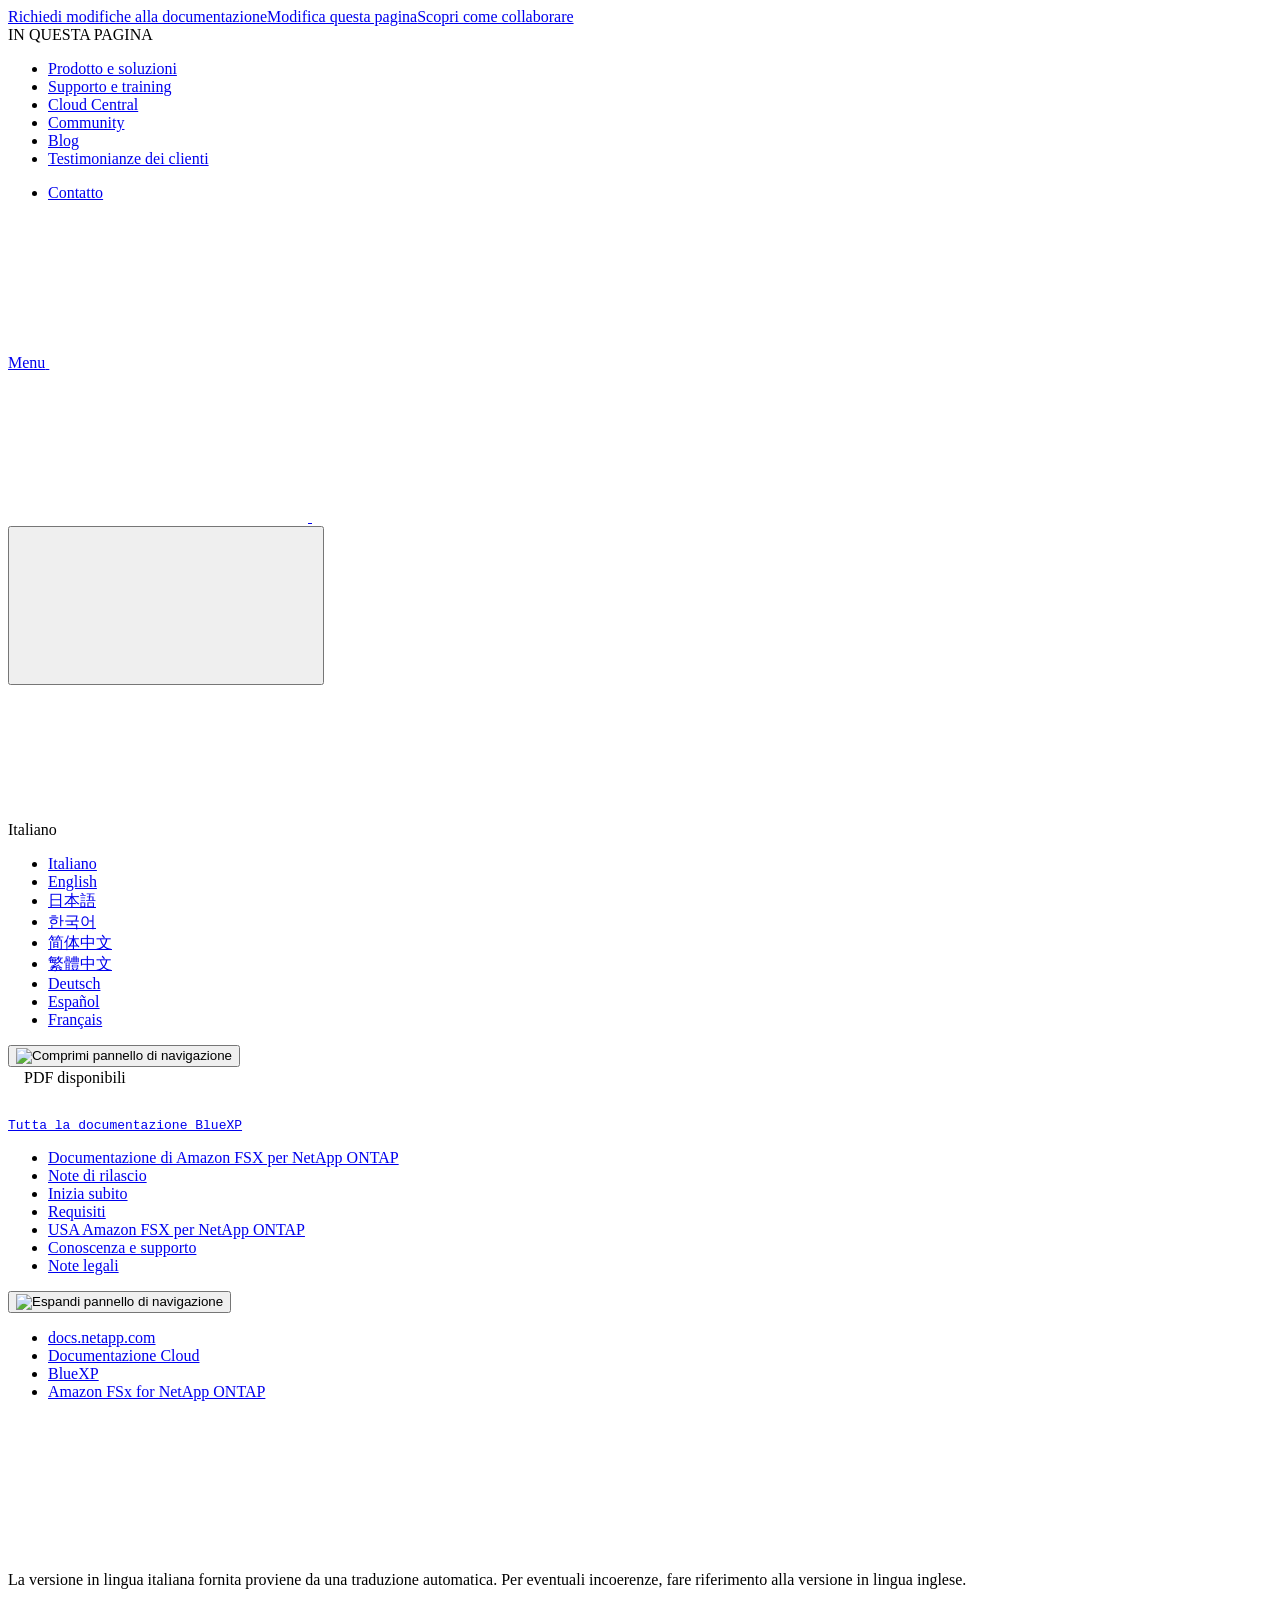
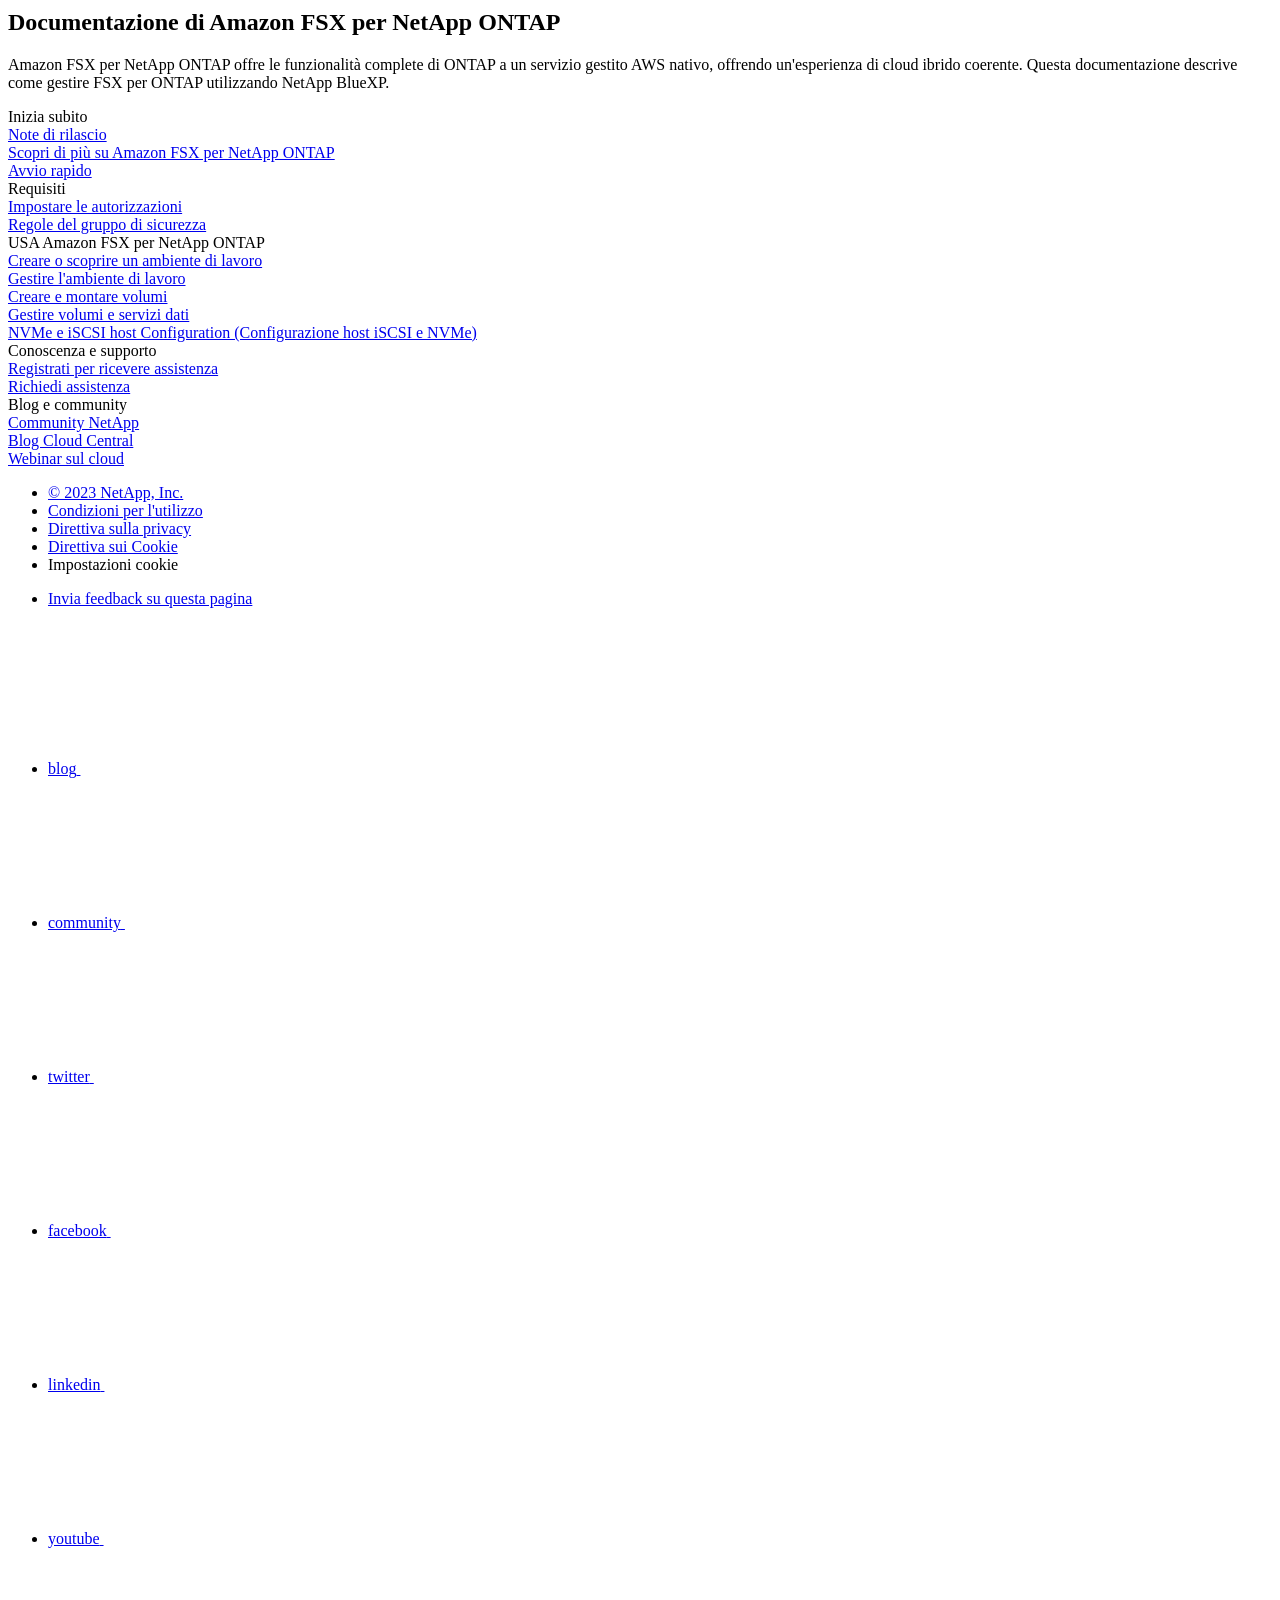
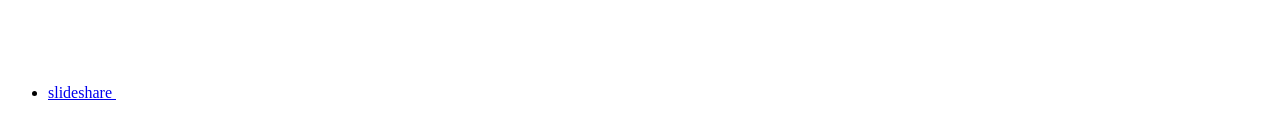
==== index.html @ 96c1574b "Deploying to gh-pages from  @ e7354d35fa0936502162befeb713cb9def56c2e9 🚀" ====
<!DOCTYPE html>
<html lang="it">
  <head class="at-element-marker">
  <title>Documentazione di Amazon FSX per NetApp ONTAP | NetApp Documentation</title>
  <meta charset="utf-8">
  <meta http-equiv="x-ua-compatible" content="ie=edge,chrome=1">
  <meta http-equiv="language" content="en">
  <meta name="viewport" content="width=device-width, initial-scale=1">
  <meta property="og:title" content="Documentazione di Amazon FSX per NetApp ONTAP | NetApp Documentation" />
	<meta property="og:type" content="website" />
	<meta property="og:url" content="https://docs.netapp.com/it-it/cloud-manager-fsx-ontap/index.html" />
	<meta property="og:description" content="Amazon FSX per NetApp ONTAP offre le funzionalità complete di ONTAP a un servizio gestito AWS nativo, offrendo un"esperienza di cloud ibrido coerente. Questa..." />
  <meta property="og:image" content="https://docs.netapp.com/it-it/cloud-manager-fsx-ontap/images/logo-tophat-social.png" />
  <meta property="og:image:alt" content="NetApp Logo" />
  <meta name="format-detection" content="telephone=no">
  <meta http-equiv="Content-Type" content="text/html; charset=utf-8">
  <meta http-equiv="encoding" content="utf-8">
  <meta http-equiv="nss-type" content="Product Documentation"/>
  <meta http-equiv="nss-subtype" content="User Guide"/><meta name="description" content="Amazon FSX per NetApp ONTAP offre le funzionalità complete di ONTAP a un servizio gestito AWS nativo, offrendo un"esperienza di cloud ibrido coerente. Questa...">
  <meta name="keywords" content=" "><!-- Icons -->
  <link rel="icon" href="/it-it/cloud-manager-fsx-ontap/images/favicon.ico" type="image/x-icon">

  <!-- RSS Feed --><link rel="alternate" type="application/rss+xml" title="NetApp Documentation" href="/it-it/cloud-manager-fsx-ontap/feed.xml"><!-- CSS Definitions: NetApp CSS should be defined after generic css -->

  <!-- Elastic Search -->
  <link rel="stylesheet" href="//cdn.jsdelivr.net/searchkit/0.10.0/theme.css">

  <!-- Combined CSS -->
  <link rel="stylesheet" type="text/css" href="/it-it/cloud-manager-fsx-ontap/css/netappdocs.css">

  
  <link rel="stylesheet" href="/it-it/cloud-manager-fsx-ontap/css/landing-page.css" type="text/css">
  <link rel="stylesheet" href="/it-it/cloud-manager-fsx-ontap/css/tabbed-blocks.css" type="text/css">
  <!-- Canonical url -->
  <link rel="canonical" href="https://docs.netapp.com/it-it/cloud-manager-fsx-ontap/" />
  <link rel="alternate" hreflang="x-default" href="https://docs.netapp.com/us-en/cloud-manager-fsx-ontap/" />
  <link rel="alternate" hreflang="it" href="https://docs.netapp.com/it-it/cloud-manager-fsx-ontap/" />
  <link rel="alternate" hreflang="en" href="https://docs.netapp.com/us-en/cloud-manager-fsx-ontap/" />
  <link rel="alternate" hreflang="ja" href="https://docs.netapp.com/ja-jp/cloud-manager-fsx-ontap/" />
  <link rel="alternate" hreflang="ko" href="https://docs.netapp.com/ko-kr/cloud-manager-fsx-ontap/" />
  <link rel="alternate" hreflang="zh-Hans" href="https://docs.netapp.com/zh-cn/cloud-manager-fsx-ontap/" />
  <link rel="alternate" hreflang="zh-Hant" href="https://docs.netapp.com/zh-tw/cloud-manager-fsx-ontap/" />
  <link rel="alternate" hreflang="de" href="https://docs.netapp.com/de-de/cloud-manager-fsx-ontap/" />
  <link rel="alternate" hreflang="es" href="https://docs.netapp.com/es-es/cloud-manager-fsx-ontap/" />
  <link rel="alternate" hreflang="fr" href="https://docs.netapp.com/fr-fr/cloud-manager-fsx-ontap/" />
  <link rel='stylesheet' href='/it-it/cloud-manager-fsx-ontap/css/na-feature.css' type='text/css'><!-- Top level site integrations --><script>
    function addAdobeLaunch(adobeId) {
      var head = document.getElementsByTagName('head')[0];
      var adobe = document.createElement("script");
      adobe.type = "text/plain";
      adobe.className = "optanon-category-C0002";
      adobe.src = "//assets.adobedtm.com/60287eadf1ee/c284da483c83/"+adobeId+".min.js";
      head.appendChild(adobe);
    }

    function addGoogleAnalytics(gtagId) {
      var google = document.createElement("script");
      google.type = "text/plain";
      google.className = "optanon-category-C0002";
      google.src = "https://www.googletagmanager.com/gtag/js?id="+gtagId;
      var head = document.getElementsByTagName('head')[0];
      head.appendChild(google);

      window.dataLayer = window.dataLayer || [];
      function gtag(){dataLayer.push(arguments);}
      gtag('js', new Date());
      gtag('config', gtagId);
    }

    function addConsent(consentId) {
      var head = document.getElementsByTagName('head')[0];
      var onetrustConsent = document.createElement("script");
      onetrustConsent.type = "text/javascript";
      onetrustConsent.src = "https://cdn.cookielaw.org/consent/"+consentId+"/OtAutoBlock.js";
      head.appendChild(onetrustConsent);

      var onetrustScript = document.createElement("script");
      onetrustScript.type = "text/javascript";
      onetrustScript.src = "https://cdn.cookielaw.org/scripttemplates/otSDKStub.js";
      onetrustScript.charset = "UTF-8";
      onetrustScript.dataset.documentLanguage = "true";
      onetrustScript.dataset.domainScript = consentId;
      head.appendChild(onetrustScript);
    }addConsent("72570c5c-fe30-465f-b0e0-b77f7fb4ae34");
    addAdobeLaunch("launch-e9ff3acac59f");
    addGoogleAnalytics("UA-81697994-3");function OptanonWrapper() { }
  </script>
  <script src="https://cdnjs.cloudflare.com/ajax/libs/jquery/2.1.4/jquery.min.js"></script>
  <script src="https://cdnjs.cloudflare.com/ajax/libs/jquery-cookie/1.4.1/jquery.cookie.min.js"></script>

  <!-- Used for Product Family Page Sidebar Visibility --><!-- Used to import Promise for IE. Required for SearchKit -->
  <script src="https://cdnjs.cloudflare.com/ajax/libs/bluebird/3.3.5/bluebird.min.js"></script><script src='/it-it/cloud-manager-fsx-ontap/js/na-search.js'></script><script src='/it-it/cloud-manager-fsx-ontap/js/na-pagenav.js'></script><script src='/it-it/cloud-manager-fsx-ontap/js/na-utility.js'></script>
 <!--  
  <link rel='stylesheet' href='/it-it/cloud-manager-fsx-ontap/css/prism.css' type='text/css'>
  <link rel='stylesheet' href='/it-it/cloud-manager-fsx-ontap/css/prism-netapp.css' type='text/css'>
 -->

  <!-- <script src='/it-it/cloud-manager-fsx-ontap/js/na-utility.js'></script> -->
  <script src='/it-it/cloud-manager-fsx-ontap/js/clouddocs.js'></script>
  <script src='/it-it/cloud-manager-fsx-ontap/js/jquery.navgoco.min.js'></script>
  <script src="https://maxcdn.bootstrapcdn.com/bootstrap/3.3.7/js/bootstrap.min.js" integrity="sha384-Tc5IQib027qvyjSMfHjOMaLkfuWVxZxUPnCJA7l2mCWNIpG9mGCD8wGNIcPD7Txa" crossorigin="anonymous"></script>
  <!-- <script src='/it-it/cloud-manager-fsx-ontap/js/toc.js'></script> -->
  <!-- <script src='/it-it/cloud-manager-fsx-ontap/js/customscripts.js'></script> --><script>
      $(document).ready(function() {
          
          var collapseOnInit = true;
          

          var navSettings = {
              "caretHtml": '',
              "accordion": collapseOnInit,
              "openClass": 'active', // open
              "save": false, // leave false or nav highlighting doesn't work right
              "cookie": {
                  "name": 'navgoco',
                  "expires": false,
                  "path": '/'
              },
              "slide": {
                  "duration": 400,
                  "easing": 'swing'
              }
          };

          // Initialize navgoco with default options
          $("#mysidebar").navgoco(navSettings);
          

          $("#collapseAll").click(function(e) {
              e.preventDefault();
              $("#mysidebar").navgoco('toggle', false);
          });

          $("#expandAll").click(function(e) {
              e.preventDefault();
              $("#mysidebar").navgoco('toggle', true);
          });

          $(".sidebar-nav-container").on("scroll", function() {
            $.cookie("sidebarScroll", $(".sidebar-nav-container").scrollTop(), {
              path    : "/it-it/cloud-manager-fsx-ontap"  
            });
          });
          $(function() {
            if ($.cookie("sidebarScroll")) {
              $(".sidebar-nav-container").scrollTop($.cookie("sidebarScroll"));
            }
          });

      });

  </script>
  <script>
      $(document).ready(function() {
          $("#tg-sb-link").click(function() {
              $("#tg-sb-sidebar").toggle();
              $("#tg-sb-content").toggleClass('col-md-9');
              $("#tg-sb-content").toggleClass('col-md-12');
              $("#tg-sb-icon").toggleClass('fa-toggle-on');
              $("#tg-sb-icon").toggleClass('fa-toggle-off');
          });
      });
  </script>
  <script src='/it-it/cloud-manager-fsx-ontap/js/custom-dropdown.js'></script>
  <script src='/it-it/cloud-manager-fsx-ontap/js/FileSaver.min.js'></script>
  <script src='/it-it/cloud-manager-fsx-ontap/js/jszip-utils.min.js'></script>
  <script src='/it-it/cloud-manager-fsx-ontap/js/jszip.min.js'></script>
  <!-- <script src='/it-it/cloud-manager-fsx-ontap/js/pdf-ux.js'></script> -->
</head>


  <body class role="document" data-flavor="">
    <div id="page" class="n-off-canvas-menu">
      <div class="n-off-canvas-menu__menu"><!--TODO: Add offcanvas code --></div>
      <div class="n-off-canvas-menu__content-wrap">
        <header class="site-header" id="banner">
  
  <!-- Start Page Toolbar -->
  
  <div class="page-nav-toolbar"><div class="page-nav-contribute"><a target="_blank" href="https://github.com/NetAppDocs/cloud-manager-fsx-ontap.it-it/issues/new?template=new-from-page.yml&page-url=https://docs.netapp.com/it-it/cloud-manager-fsx-ontap/index.html&page-title=Documentazione di Amazon FSX per NetApp ONTAP" class="page-nav-contribute-link" role="button"><img src="/it-it/cloud-manager-fsx-ontap/images/discuss-sm.svg" alt="" class="github-icon" />Richiedi modifiche alla documentazione</a><a target="_blank" href="https://github.com/NetAppDocs/cloud-manager-fsx-ontap/blob/main/index.adoc" class="page-nav-contribute-link" role="button"><img src="/it-it/cloud-manager-fsx-ontap/images/edit-sm.svg" alt="" class="github-icon" />Modifica questa pagina</a><a target="_blank" href="https://docs.netapp.com/us-en/contribute/" class="page-nav-contribute-link"  ><img src="/it-it/cloud-manager-fsx-ontap/images/article-sm.svg" alt="" class="github-icon" />Scopri come collaborare</a></div>
    <div class="page-nav-container">
      <nav class="page-nav-fixed">
        <div class="page-nav-title">IN QUESTA PAGINA</div>
        <div class="page-nav-links">
          <ul class="page-nav-inner" id="page-menu"></ul>
        </div>
      </nav>
    </div>
  </div>
  
  
  <!-- Start top_hat -->
  <div class="n-top-hat">
    <div class="n-container">
      <div class="n-top-hat__cross-property-nav">
        <ul class="n-top-hat__list">
          <li class="n-top-hat__list-item">
            <a href="https://www.netapp.com/products-a-z/" class="n-top-hat__link">Prodotto e soluzioni</a>
          </li>
          <li class="n-top-hat__list-item">
            <a href="https://www.netapp.com/support-and-training/netapp-university/" class="n-top-hat__link">Supporto e training</a>
          </li>
          <li class="n-top-hat__list-item">
            <a href="https://cloud.netapp.com" class="n-top-hat__link">Cloud Central</a>
          </li>
          <li class="n-top-hat__list-item">
            <a href="https://community.netapp.com/" class="n-top-hat__link">Community</a>
          </li>
          <li class="n-top-hat__list-item">
            <a href="https://blog.netapp.com/" class="n-top-hat__link">Blog</a>
          </li>
          <li class="n-top-hat__list-item">
            <a href="https://customers.netapp.com/en/" class="n-top-hat__link">Testimonianze dei clienti</a>
          </li>
        </ul>
      </div>
      <div class="n-top-hat__utils">
        <ul class="n-top-hat__list">
          <li class="n-top-hat__list-item">
            <a href="https://www.netapp.com/company/contact-us/" target="_self" class="n-top-hat__link" data-ntap-ui="contact-us">Contatto</a>
          </li>
        </ul>
      </div>
    </div>
  </div>
  <!-- End top_hat -->

  <!-- Start property bar -->
  <style>
    .n-property-navigation-bar__menus--desktop-experience .n-menu--mega__default-content__heading span {
    color: #34B0FF;
    }
  </style>
  <div class="n-property-bar " data-ntap-ui="sticky-nav">
    <div class="n-property-bar__inner-wrap">
      <div class="n-property-bar__menu-toggle">
        <a href="#" class="n-property-bar__menu-toggle-link">
          <span class="n-property-bar__menu-toggle-text">Menu</span>
          <svg class="n-icon-bars n-property-bar__menu-toggle-icon" aria-labelledby="title">
            <title>bars</title>
            <use xlink:href="/it-it/cloud-manager-fsx-ontap/images/sprite.svg#bars"></use>
          </svg>
        </a>
      </div>
      <div class="n-property-bar__property-mark ">
        <a href="https://www.netapp.com" class="n-property-bar__property-link">
          <div class="n-property-bar__logo">
            <svg class="n-icon-netapp-mark n-icon-netapp-mark n-property-bar__netapp-mark-icon" aria-labelledby="title">
              <title>netapp-mark</title>
              <use xlink:href="/it-it/cloud-manager-fsx-ontap/images/sprite.svg#netapp-mark"></use>
            </svg>
            <svg class="n-icon-netapp-logo n-property-bar__logo-svg" aria-labelledby="title">
              <title>netapp-logo</title>
              <use xlink:href="/it-it/cloud-manager-fsx-ontap/images/sprite.svg#netapp-logo"></use>
            </svg>
          </div>
        </a>
      </div>

      
      
      
      <div class="search-property-bar">
        <div id="search-demo-container" class="searchbox n-property-bar__search">
          <div id="react-search" 
          data-search-html="/it-it/cloud-manager-fsx-ontap/search.html"
          data-type="widget" 
          data-placeholder="Esplora la documentazione"
          data-no-results-found="Nessun risultato per {query}"
          data-did-you-mean="Cerca {suggestion}."
          data-no-results-found-did-you-mean="Nessun risultato per {query}. Intendi {suggestion}?"
          data-results-found="{hitCount} risultati trovati"
          data-error-message="Si è verificato un problema durante il recupero dei risultati. Riprova."
          data-error-reset="Reimposta ricerca"
          data-sk-es-pf-indexes=""
          data-flavor=""></div>
          <button class="n-property-bar__search-toggle-button" type="button">
            <svg class="n-icon-search n-property-bar__search-toggle-button-icon" aria-labelledby="title">
              <title>search</title>
              <use xmlns:xlink="http://www.w3.org/1999/xlink" xlink:href="/it-it/cloud-manager-fsx-ontap/images/sprite.svg#search"></use>
            </svg>
          </button>
        </div>
      </div>
      
    </div>
  </div>
  <div class="n-property-bar__toolbar">
    <!-- Start Language Selector --><div id="language-dropdown" class="custom-dropdown custom-dropdown-lang">
      <div class="custom-dropdown-select custom-dropdown-select-lang">
      <span class="lang-name">Italiano</span>
          <svg class="n-globe__icon" aria-labelledby="title">
            <title>globe</title>
            <use xmlns:xlink="http://www.w3.org/1999/xlink" xlink:href="/it-it/cloud-manager-fsx-ontap/images/sprite.svg#globe"></use>
          </svg>
        </button>
      </div>

      <ul class="custom-dropdown-menu"><li>
          <a href="https://docs.netapp.com/it-it/cloud-manager-fsx-ontap/index.html" target="_self"><span translate="no" class="notranslate">Italiano</span></a>
        </li><li>
          <a href="https://docs.netapp.com/us-en/cloud-manager-fsx-ontap/index.html" target="_self"><span translate="no" class="notranslate">English</span></a>
        </li><li>
          <a href="https://docs.netapp.com/ja-jp/cloud-manager-fsx-ontap/index.html" target="_self"><span translate="no" class="notranslate">日本語</span></a>
        </li><li>
          <a href="https://docs.netapp.com/ko-kr/cloud-manager-fsx-ontap/index.html" target="_self"><span translate="no" class="notranslate">한국어</span></a>
        </li><li>
          <a href="https://docs.netapp.com/zh-cn/cloud-manager-fsx-ontap/index.html" target="_self"><span translate="no" class="notranslate">简体中文</span></a>
        </li><li>
          <a href="https://docs.netapp.com/zh-tw/cloud-manager-fsx-ontap/index.html" target="_self"><span translate="no" class="notranslate">繁體中文</span></a>
        </li><li>
          <a href="https://docs.netapp.com/de-de/cloud-manager-fsx-ontap/index.html" target="_self"><span translate="no" class="notranslate">Deutsch</span></a>
        </li><li>
          <a href="https://docs.netapp.com/es-es/cloud-manager-fsx-ontap/index.html" target="_self"><span translate="no" class="notranslate">Español</span></a>
        </li><li>
          <a href="https://docs.netapp.com/fr-fr/cloud-manager-fsx-ontap/index.html" target="_self"><span translate="no" class="notranslate">Français</span></a>
        </li></ul>
    </div>
    <!-- End Language Selector -->

    <div class="n-property-bar__cta"></div>
  </div>
  <!-- End property bar -->
</header>


        <main id="n-main-content" class="n-main-content">
          <!-- Start Documentation Content -->
<div class="ie-main">
  <!-- Sidebar Column -->
  
  <div class="col-md-3" id="sidebar-height">
      <button id="btn-sidebar-collapse" onclick="hideSidebar()"><img src="/it-it/cloud-manager-fsx-ontap/images/collapse.png" alt="Comprimi pannello di navigazione"></button>
      <div class="n-pdf-header">
  <a id="toggleButtonPdf" class="n-pdf-button" type="button">
    <img src="/it-it/cloud-manager-fsx-ontap/images/pdf.png" alt="" width="16" height="16"/>PDF disponibili<span>
    </span>
  </a>
</div>
<div class="n-pdf-body-container">
  <ul id="toggleContainerPdf" class="n-pdf-body" style="display:none;"><li class="pdf-ux-container">
        
        
        
        <a target="_blank" href="/it-it/cloud-manager-fsx-ontap/pdfs/fullsite-sidebar/Documentazione_di_Amazon_FSX_per_NetApp_ONTAP.pdf" >
          <img src="/it-it/cloud-manager-fsx-ontap/images/pdf.png" alt="" width="16" height="16"/>PDF del sito di questa documentazione</a>
    <ul class="subfolders" id="pdf-remove" style="display:none;"><li class="active"></li></ul>
  





    
      <ul class="subfolders" style="display:none;">
        <li class="pdf-ux-container">
          
          
          
          <a target="_blank" 
            
              href="/it-it/cloud-manager-fsx-ontap/pdfs/sidebar/Inizia_subito.pdf" 
            
          >
            <img src="/it-it/cloud-manager-fsx-ontap/images/pdf.png" alt="" width="16" height="16"/>
            Inizia subito
          </a>
          




        </li>
      </ul>
    

  



    
      <ul class="subfolders" style="display:none;">
        <li class="pdf-ux-container">
          
          
          
          <a target="_blank" 
            
              href="/it-it/cloud-manager-fsx-ontap/pdfs/sidebar/Requisiti.pdf" 
            
          >
            <img src="/it-it/cloud-manager-fsx-ontap/images/pdf.png" alt="" width="16" height="16"/>
            Requisiti
          </a>
          




        </li>
      </ul>
    

  



    
      <ul class="subfolders" style="display:none;">
        <li class="pdf-ux-container">
          
          
          
          <a target="_blank" 
            
              href="/it-it/cloud-manager-fsx-ontap/pdfs/sidebar/USA_Amazon_FSX_per_NetApp_ONTAP.pdf" 
            
          >
            <img src="/it-it/cloud-manager-fsx-ontap/images/pdf.png" alt="" width="16" height="16"/>
            USA Amazon FSX per NetApp ONTAP
          </a>
          








        </li>
      </ul>
    

  



    
      <ul class="subfolders" style="display:none;">
        <li class="pdf-ux-container">
          
          
          
          <a target="_blank" 
            
              href="/it-it/cloud-manager-fsx-ontap/pdfs/sidebar/Conoscenza_e_supporto.pdf" 
            
          >
            <img src="/it-it/cloud-manager-fsx-ontap/images/pdf.png" alt="" width="16" height="16"/>
            Conoscenza e supporto
          </a>
          




        </li>
      </ul>
    

  



</li></ul>
  <div class="zip-pdf-link-container" style="display: none;">   
    <a href="#" id="zipPdf">
      <img src="/it-it/cloud-manager-fsx-ontap/images/pdf-zip.png" alt="" width="16" height="16"/>
      <pre>Raccolta di documenti PDF separati<span class="zip-size"></span></pre>
    </a><div id="zip-link-popup" class="hide">
    <div class="inner-modal">
        <div class="downloading-progress">
            <div class="spinner"></div>
            <h1>Creating your file...</h1>
            <div>This may take a few minutes. Thanks for your patience.</div>
            <button class="cancel-download-btn" type="button">Cancel</button>
        </div>
        <div class="download-complete hide">
            <div class="done-icon">
                <svg xmlns="http://www.w3.org/2000/svg" width="24" height="24" viewBox="0 0 24 24"><path d="M20.285 2l-11.285 11.567-5.286-5.011-3.714 3.716 9 8.728 15-15.285z"/></svg>
            </div>
            <div>Your file is ready</div>
            <button class="cancel-download-btn" type="button">OK</button>
        </div>
    </div>
</div>
<script>
    $(".cancel-download-btn").click(function(){
        $("#zip-link-popup").addClass("hide");
        $("#zip-link-popup .downloading-progress").removeClass("hide");
        $("#zip-link-popup .download-complete").addClass("hide");
    });
</script></div>
</div>
<script>
  $("#toggleContainerPdf li.active:last-child").parents('ul.subfolders').toggle('display');
  $("#toggleButtonPdf").click(function () {
    $("#toggleContainerPdf").toggle('display');
    $(".n-pdf-body-container .zip-pdf-link-container").toggle('display');
  });
</script><div class="prod-nav" id="product-nav">
  <a target="_self" class="prod-fam-nav" href="https://docs.netapp.com/it-it/cloud-manager-family/"><img src="/it-it/cloud-manager-fsx-ontap/images/left_arrow.png" alt=""><pre>Tutta la documentazione BlueXP</pre></a>
</div><div class="sidebar-nav-container" id="mysidebardiv">
  <ul id="mysidebar" class="nav"><li 
      data-pdf-exists="true" 
      data-pdf-filename="Documentazione di Amazon FSX per NetApp ONTAP"
      data-li-level="1#" 
      class="  active "
    ><a class="na-navbar-padding" href="/it-it/cloud-manager-fsx-ontap/index.html">
        Documentazione di Amazon FSX per NetApp ONTAP
      </a></li><li 
      data-pdf-exists="true" 
      data-pdf-filename="Note di rilascio"
      data-li-level="1#" 
      class=" "
    ><a class="na-navbar-padding" href="/it-it/cloud-manager-fsx-ontap/whats-new.html">
        Note di rilascio
      </a></li><li 
      data-pdf-exists="true" 
      data-pdf-filename="Inizia subito"
      data-li-level="1" 
      class="subfolders "
    ><a href="#">
        <div class="na-navbar-padding"> Inizia subito</div>
      </a>
      <ul style="display: none;">
        <li 
      data-pdf-exists="true" 
      data-pdf-filename="Scopri di più su FSX per ONTAP"
      data-li-level="2#" 
      class=" "
    ><a class="na-navbar-padding" href="/it-it/cloud-manager-fsx-ontap/start/concept-fsx-aws.html">
        Scopri di più su FSX per ONTAP
      </a></li><li 
      data-pdf-exists="true" 
      data-pdf-filename="Avvio rapido"
      data-li-level="2#" 
      class=" "
    ><a class="na-navbar-padding" href="/it-it/cloud-manager-fsx-ontap/start/task-getting-started-fsx.html">
        Avvio rapido
      </a></li></ul></li><li 
      data-pdf-exists="true" 
      data-pdf-filename="Requisiti"
      data-li-level="1" 
      class="subfolders "
    ><a href="#">
        <div class="na-navbar-padding"> Requisiti</div>
      </a>
      <ul style="display: none;">
        <li 
      data-pdf-exists="true" 
      data-pdf-filename="Impostare le autorizzazioni per FSX per ONTAP"
      data-li-level="2#" 
      class=" "
    ><a class="na-navbar-padding" href="/it-it/cloud-manager-fsx-ontap/requirements/task-setting-up-permissions-fsx.html">
        Impostare le autorizzazioni per FSX per ONTAP
      </a></li><li 
      data-pdf-exists="true" 
      data-pdf-filename="Regole del gruppo di sicurezza per FSX per ONTAP"
      data-li-level="2#" 
      class=" "
    ><a class="na-navbar-padding" href="/it-it/cloud-manager-fsx-ontap/requirements/reference-security-groups-fsx.html">
        Regole del gruppo di sicurezza per FSX per ONTAP
      </a></li></ul></li><li 
      data-pdf-exists="true" 
      data-pdf-filename="USA Amazon FSX per NetApp ONTAP"
      data-li-level="1" 
      class="subfolders "
    ><a href="#">
        <div class="na-navbar-padding"> USA Amazon FSX per NetApp ONTAP</div>
      </a>
      <ul style="display: none;">
        <li 
      data-pdf-exists="true" 
      data-pdf-filename="Creare o scoprire un ambiente di lavoro"
      data-li-level="2#" 
      class=" "
    ><a class="na-navbar-padding" href="/it-it/cloud-manager-fsx-ontap/use/task-creating-fsx-working-environment.html">
        Creare o scoprire un ambiente di lavoro
      </a></li><li 
      data-pdf-exists="true" 
      data-pdf-filename="Gestire un ambiente di lavoro"
      data-li-level="2#" 
      class=" "
    ><a class="na-navbar-padding" href="/it-it/cloud-manager-fsx-ontap/use/task-manage-working-environment.html">
        Gestire un ambiente di lavoro
      </a></li><li 
      data-pdf-exists="true" 
      data-pdf-filename="Creare e montare volumi"
      data-li-level="2#" 
      class=" "
    ><a class="na-navbar-padding" href="/it-it/cloud-manager-fsx-ontap/use/task-add-fsx-volumes.html">
        Creare e montare volumi
      </a></li><li 
      data-pdf-exists="true" 
      data-pdf-filename="Gestire volumi e servizi dati"
      data-li-level="2#" 
      class=" "
    ><a class="na-navbar-padding" href="/it-it/cloud-manager-fsx-ontap/use/task-manage-fsx-volumes.html">
        Gestire volumi e servizi dati
      </a></li></ul></li><li 
      data-pdf-exists="true" 
      data-pdf-filename="Conoscenza e supporto"
      data-li-level="1" 
      class="subfolders "
    ><a href="#">
        <div class="na-navbar-padding"> Conoscenza e supporto</div>
      </a>
      <ul style="display: none;">
        <li 
      data-pdf-exists="true" 
      data-pdf-filename="Registrati per ricevere assistenza"
      data-li-level="2#" 
      class=" "
    ><a class="na-navbar-padding" href="/it-it/cloud-manager-fsx-ontap/support/task-support-registration.html">
        Registrati per ricevere assistenza
      </a></li><li 
      data-pdf-exists="true" 
      data-pdf-filename="Richiedi assistenza"
      data-li-level="2#" 
      class=" "
    ><a class="na-navbar-padding" href="/it-it/cloud-manager-fsx-ontap/support/task-get-help.html">
        Richiedi assistenza
      </a></li></ul></li><li 
      data-pdf-exists="true" 
      data-pdf-filename="Note legali"
      data-li-level="1#" 
      class=" "
    ><a class="na-navbar-padding" href="/it-it/cloud-manager-fsx-ontap/legal-notices.html">
        Note legali
      </a></li></ul>
</div>
<script>
  window.onscroll = () => {
    const value = -40 - (document.body.scrollHeight - (window.innerHeight + document.scrollingElement.scrollTop));
    
    document.getElementById("sidebar-height").style.bottom = Math.max(0,value) + "px";
};
</script>
<!-- this highlights the active parent class in the navgoco sidebar. this is critical so that the parent expands when you're viewing a page. This must appear below the sidebar code above. Otherwise, if placed inside customscripts.js, the script runs before the sidebar code runs and the class never gets inserted.-->
<script>$("li.active").parents('li').toggleClass("active");</script>
<script>$("#mysidebar li.active").parents('ul').css("display","block");</script>


  </div>
  

  <div class="ie-content-pane n-doc__component-detail-content n-doc__component-detail-content--show-code">
    <!-- Begin of page container --><article class="page-content" id="main">
      <div class="ie-utility">
  <button id="btn-sidebar-expand" onclick="showSidebar()"><img src="/it-it/cloud-manager-fsx-ontap/images/expand.png" alt="Espandi pannello di navigazione"></button>
  <div class="ie-menu">
    <div class="n-breadcrumb">
      <ul class="n-breadcrumb__list">
        <li class="n-breadcrumb__list-item">
          <a href="https://docs.netapp.com">docs.netapp.com</a>
        </li>
        
        <li class="n-breadcrumb__list-item">
          <a href="https://docs.netapp.com/us-en/cloud/">Documentazione Cloud</a>
        </li>
        

        
        <li class="n-breadcrumb__list-item">
          <a href="https://docs.netapp.com/it-it/cloud-manager-family/">BlueXP</a>
        </li>
        

        <li class="n-breadcrumb__list-item">
          <a href="/it-it/cloud-manager-fsx-ontap/">Amazon&nbsp;FSx&nbsp;for&nbsp;NetApp&nbsp;ONTAP</a>
        </li>

      </ul>
    </div>
    <div style="clear: both"></div><!-- Main needs to have height -->
  </div>
</div>

      <div class="n-band n-band--docs n-band--belted">
  <div class="n-container" style="margin: 0 auto; padding: 0;">
    <div class="n-row">
      <div class="n-col-sm-12"><div class="ie-nmt-disclaimer">
          <span>
            <div class="ie-nmt-disclaimer-container">
              <div class="ie-nmt-disclaimer-icon">
                <svg class="luci-icon" aria-hidden="true">
                  <use xlink:href="/it-it/cloud-manager-fsx-ontap/images/sprite.svg#circle-info">
                </svg>
              </div>
              <div class="ie-nmt-disclaimer-content">
                <span> La versione in lingua italiana fornita proviene da una traduzione automatica. Per eventuali incoerenze, fare riferimento alla versione in lingua inglese. </span>
              </div>
              <div style="clear:both;"></div>
            </div>
          </span>
        </div><div class="n-doc__component-detail-heading-wrap">
          <h1 class="n-doc__component-detail-heading">Documentazione di Amazon FSX per NetApp ONTAP</h1>
        </div>
        <section class="n-band__section">
  <p>Amazon FSX per NetApp ONTAP offre le funzionalità complete di ONTAP a un servizio gestito AWS nativo, offrendo un'esperienza di cloud ibrido coerente. Questa documentazione descrive come gestire FSX per ONTAP utilizzando NetApp BlueXP.</p>
</section><div class="n-band__content">
  <div class="n-layout-flex" data-ntap-layout="4">
    
      
        <div class="n-feature-block n-feature-block__align--center n-layout-flex__item ie-feature-block">
          <div class="n-feature-block__content">
            <div class="ie-feature-block__header">
              <div class="ie-feature-block__text">
                Inizia subito
              </div>
            </div>
            
              
                <div class="ie-feature-block__section">
                  
                  
                  <a class="ie-feature-block__link" target="_self" href="whats-new.html">Note di rilascio</a>
                </div>
              
            
              
                <div class="ie-feature-block__section">
                  
                  
                  <a class="ie-feature-block__link" target="_self" href="start/concept-fsx-aws.html">Scopri di più su Amazon FSX per NetApp ONTAP</a>
                </div>
              
            
              
                <div class="ie-feature-block__section">
                  
                  
                  <a class="ie-feature-block__link" target="_self" href="start/task-getting-started-fsx.html">Avvio rapido</a>
                </div>
              
            
          </div>
        </div>
      
    
      
        <div class="n-feature-block n-feature-block__align--center n-layout-flex__item ie-feature-block">
          <div class="n-feature-block__content">
            <div class="ie-feature-block__header">
              <div class="ie-feature-block__text">
                Requisiti
              </div>
            </div>
            
              
                <div class="ie-feature-block__section">
                  
                  
                  <a class="ie-feature-block__link" target="_self" href="requirements/task-setting-up-permissions-fsx.html">Impostare le autorizzazioni</a>
                </div>
              
            
              
                <div class="ie-feature-block__section">
                  
                  
                  <a class="ie-feature-block__link" target="_self" href="requirements/reference-security-groups-fsx.html">Regole del gruppo di sicurezza</a>
                </div>
              
            
          </div>
        </div>
      
    
      
        <div class="n-feature-block n-feature-block__align--center n-layout-flex__item ie-feature-block">
          <div class="n-feature-block__content">
            <div class="ie-feature-block__header">
              <div class="ie-feature-block__text">
                USA Amazon FSX per NetApp ONTAP
              </div>
            </div>
            
              
                <div class="ie-feature-block__section">
                  
                  
                  <a class="ie-feature-block__link" target="_self" href="use/task-creating-fsx-working-environment.html">Creare o scoprire un ambiente di lavoro</a>
                </div>
              
            
              
                <div class="ie-feature-block__section">
                  
                  
                  <a class="ie-feature-block__link" target="_self" href="use/task-manage-working-environment.html">Gestire l'ambiente di lavoro</a>
                </div>
              
            
              
                <div class="ie-feature-block__section">
                  
                  
                  <a class="ie-feature-block__link" target="_self" href="use/task-add-fsx-volumes.html">Creare e montare volumi</a>
                </div>
              
            
              
                <div class="ie-feature-block__section">
                  
                  
                  <a class="ie-feature-block__link" target="_self" href="use/task-manage-fsx-volumes.html">Gestire volumi e servizi dati</a>
                </div>
              
            
              
                <div class="ie-feature-block__section">
                  
                  
                  <a class="ie-feature-block__link" target="_blank" href="https://docs.netapp.com/us-en/ontap-sanhost/">NVMe e iSCSI host Configuration (Configurazione host iSCSI e NVMe)</a>
                </div>
              
            
          </div>
        </div>
      
    
      
        <div class="n-feature-block n-feature-block__align--center n-layout-flex__item ie-feature-block">
          <div class="n-feature-block__content">
            <div class="ie-feature-block__header">
              <div class="ie-feature-block__text">
                Conoscenza e supporto
              </div>
            </div>
            
              
                <div class="ie-feature-block__section">
                  
                  
                  <a class="ie-feature-block__link" target="_self" href="support/task-support-registration.html">Registrati per ricevere assistenza</a>
                </div>
              
            
              
                <div class="ie-feature-block__section">
                  
                  
                  <a class="ie-feature-block__link" target="_self" href="support/task-get-help.html">Richiedi assistenza</a>
                </div>
              
            
          </div>
        </div>
      
    
      
        <div class="n-feature-block n-feature-block__align--center n-layout-flex__item ie-feature-block">
          <div class="n-feature-block__content">
            <div class="ie-feature-block__header">
              <div class="ie-feature-block__text">
                Blog e community
              </div>
            </div>
            
              
                <div class="ie-feature-block__section">
                  
                  
                  <a class="ie-feature-block__link" target="_blank" href="https://community.netapp.com/t5/Cloud-Data-Services/ct-p/CDS">Community NetApp</a>
                </div>
              
            
              
                <div class="ie-feature-block__section">
                  
                  
                  <a class="ie-feature-block__link" target="_blank" href="https://cloud.netapp.com/blog">Blog Cloud Central</a>
                </div>
              
            
              
                <div class="ie-feature-block__section">
                  
                  
                  <a class="ie-feature-block__link" target="_blank" href="https://cloud.netapp.com/events">Webinar sul cloud</a>
                </div>
              
            
          </div>
        </div>
      
    
  </div>
</div>

        <section class="n-band__section">
          
        </section>
      </div>
    </div>
  </div>
</div>

    </article>
    <!-- Page Container -->
  </div>

  <div style="clear: both"></div><!-- Main needs to have height --></div>

        </main>

        <footer class="n-footer">
  <div class="n-footer__bottom">
    <div class="n-container">
      <div class="n-footer__bottom-left">
        <div class="n-footer__copyright">
          <ul class="n-footer__copyright-list">
            <li class="n-footer__copyright-link">
              <a href="https://www.netapp.com/company/legal/copyright/">© 2023 NetApp, Inc.</a>
            </li>
            <li class="n-footer__copyright-link">
              <a href="https://www.netapp.com/company/legal/terms-of-use/">Condizioni per l'utilizzo</a>
            </li>
            <li class="n-footer__copyright-link">
              <a href="https://www.netapp.com/company/legal/privacy-policy/">Direttiva sulla privacy</a>
            </li>
            <li class="n-footer__copyright-link">
              <a href="https://www.netapp.com/company/legal/cookie-policy/">Direttiva sui Cookie</a>
            </li>
            <li class="n-footer__copyright-link">
              <a class="ot-sdk-show-settings">Impostazioni cookie</a>
            </li>
          </ul>
        </div>
      </div>
      <div class="n-footer__bottom-right">
        <div class="n-footer__copyright">
          <ul class="n-footer__copyright-list">
            <li class="n-footer__copyright-link">
              <a target="_self" href="javascript:netapp_mailto()">Invia feedback su questa pagina</a>
            </li>
          </ul>
        </div>
        <div class="n-footer__social-links">
          <ul class="n-footer__social-link-list">
            <li class="n-footer__social-link-list-item">
              <a class="n-footer__social-link" data-ntap-social="follow-blog" href="https://blog.netapp.com"
                target="_blank" title="blog" alt="blog">
                <span class="n-footer__social-link-text">blog</span>
                <svg class="n-icon-blog n-footer__social-link-icon" aria-labelledby="title">
                  <title>blog@</title>
                  <use xmlns:xlink="http://www.w3.org/1999/xlink"
                    xlink:href="/it-it/cloud-manager-fsx-ontap/images/sprite.svg#blog"></use>
                </svg>
              </a>
            </li>
            <li class="n-footer__social-link-list-item">
              <a class="n-footer__social-link" data-ntap-social="follow-community" href="https://community.netapp.com/"
                target="_blank" title="community" alt="community">
                <span class="n-footer__social-link-text">community</span>
                <svg class="n-icon-community n-footer__social-link-icon" aria-labelledby="title">
                  <title>community@</title>
                  <use xmlns:xlink="http://www.w3.org/1999/xlink"
                    xlink:href="/it-it/cloud-manager-fsx-ontap/images/sprite.svg#comments"></use>
                </svg>
              </a>
            </li>
            <li class="n-footer__social-link-list-item">
              <a class="n-footer__social-link" data-ntap-social="follow-twitter" href="https://twitter.com/netapp"
                target="_blank" title="twitter" alt="twitter">
                <span class="n-footer__social-link-text">twitter</span>
                <svg class="n-icon-twitter n-footer__social-link-icon" aria-labelledby="title">
                  <title>twitter@</title>
                  <use xmlns:xlink="http://www.w3.org/1999/xlink"
                    xlink:href="/it-it/cloud-manager-fsx-ontap/images/sprite.svg#twitter"></use>
                </svg>
              </a>
            </li>
            <li class="n-footer__social-link-list-item">
              <a class="n-footer__social-link" data-ntap-social="follow-facebook" href="https://www.facebook.com/NetApp"
                target="_blank" title="facebook" alt="facebook">
                <span class="n-footer__social-link-text">facebook</span>
                <svg class="n-icon-facebook n-footer__social-link-icon" aria-labelledby="title">
                  <title>facebook@</title>
                  <use xmlns:xlink="http://www.w3.org/1999/xlink"
                    xlink:href="/it-it/cloud-manager-fsx-ontap/images/sprite.svg#facebook"></use>
                </svg>
              </a>
            </li>
            <li class="n-footer__social-link-list-item">
              <a class="n-footer__social-link" data-ntap-social="follow-linkedin"
                href="https://www.linkedin.com/company/netapp" target="_blank" title="linkedin" alt="linkedin">
                <span class="n-footer__social-link-text">linkedin</span>
                <svg class="n-icon-linkedin n-footer__social-link-icon" aria-labelledby="title">
                  <title>linkedin@</title>
                  <use xmlns:xlink="http://www.w3.org/1999/xlink"
                    xlink:href="/it-it/cloud-manager-fsx-ontap/images/sprite.svg#linkedin"></use>
                </svg>
              </a>
            </li>
            <li class="n-footer__social-link-list-item">
              <a class="n-footer__social-link" data-ntap-social="follow-youtube"
                href="https://www.youtube.com/user/NetAppTV" target="_blank" title="youtube" alt="youtube">
                <span class="n-footer__social-link-text">youtube</span>
                <svg class="n-icon-youtube n-footer__social-link-icon" aria-labelledby="title">
                  <title>youtube@</title>
                  <use xmlns:xlink="http://www.w3.org/1999/xlink"
                    xlink:href="/it-it/cloud-manager-fsx-ontap/images/sprite.svg#youtube"></use>
                </svg>
              </a>
            </li>
            <li class="n-footer__social-link-list-item">
              <a class="n-footer__social-link" data-ntap-social="follow-slideshare"
                href="https://www.slideshare.net/NetApp" target="_blank" title="slideshare" alt="slideshare">
                <span class="n-footer__social-link-text">slideshare</span>
                <svg class="n-icon-slideshare n-footer__social-link-icon" aria-labelledby="title">
                  <title>slideshare@</title>
                  <use xmlns:xlink="http://www.w3.org/1999/xlink"
                    xlink:href="/it-it/cloud-manager-fsx-ontap/images/sprite.svg#slideshare"></use>
                </svg>
              </a>
            </li>
          </ul>
        </div>
      </div>
    </div>
  </div>
</footer>

      </div><!-- Elasticsearch JS -->
      <script type="text/javascript" src='/it-it/cloud-manager-fsx-ontap/js/bundle.js'></script>

      <!-- Syntax Highlighting -->
      <script type="text/javascript" src='/it-it/cloud-manager-fsx-ontap/js/prism.js'></script>
      <script type="text/javascript" src='/it-it/cloud-manager-fsx-ontap/js/prism-curl.js'></script>
    </div>
    <script>
      document.body.offsetWidth=1903;
      cookieLaw = {}
      cookieLaw.euCountry = "US";
      cookieLaw.invoke = function(){return false;}
    </script>
    <script src='/it-it/cloud-manager-fsx-ontap/js/tabbed-blocks.js'></script>
    <script src='/it-it/cloud-manager-fsx-ontap/js/sidebar.js'></script>
  </body></html>
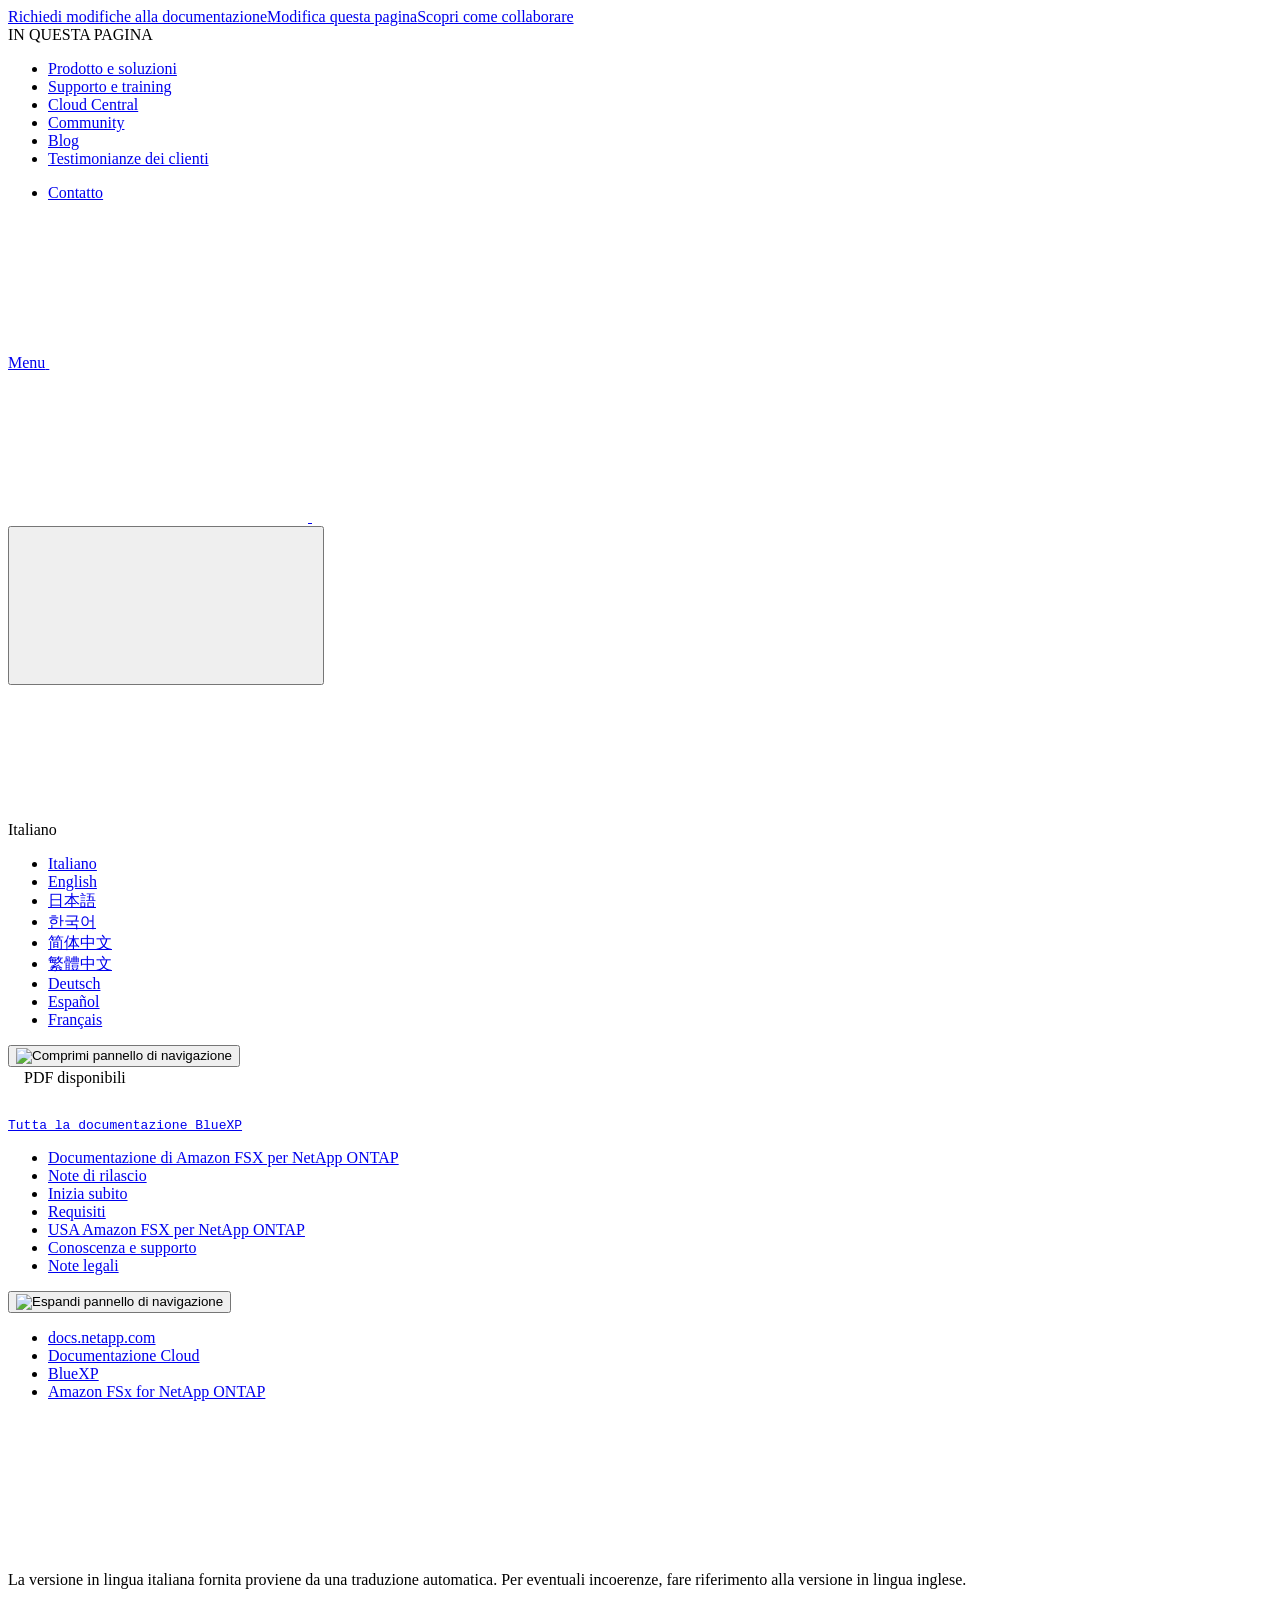
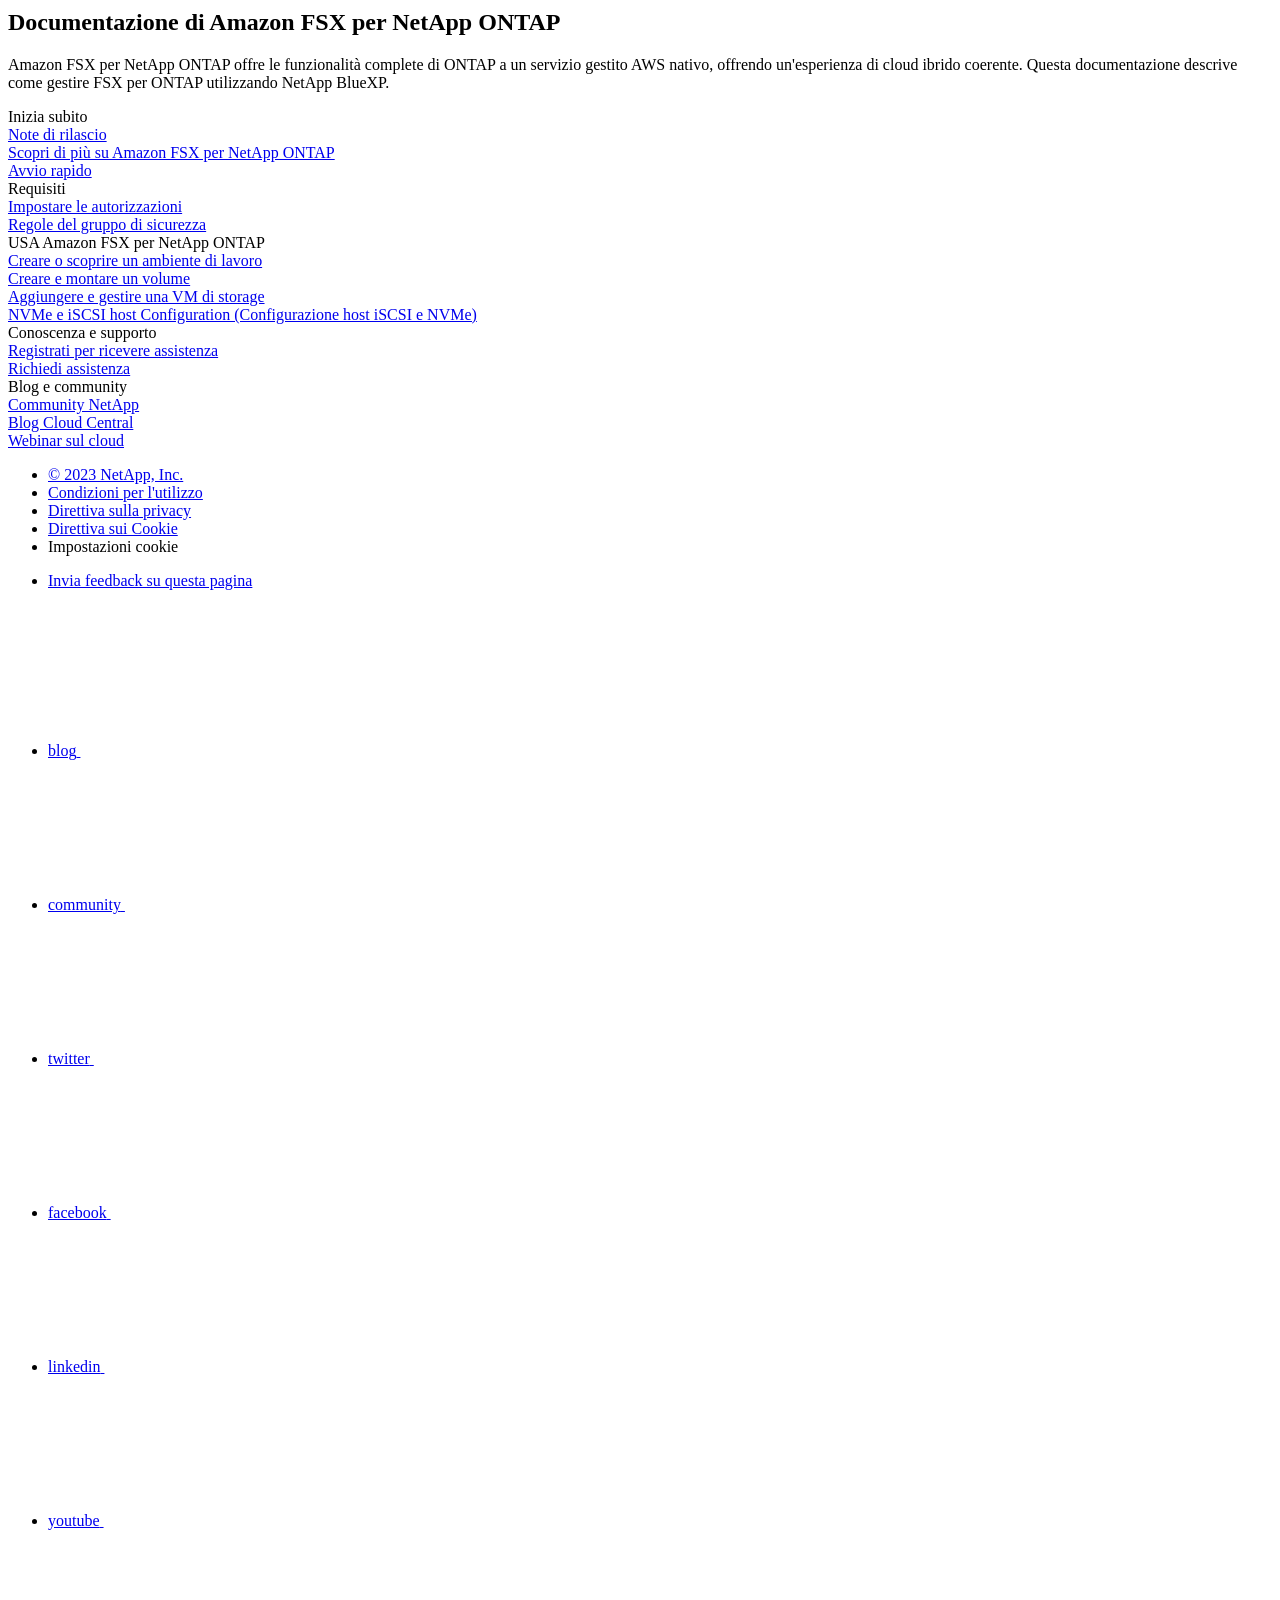
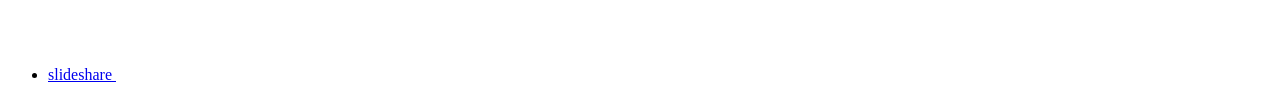
==== commit bccd3fc8: "Built from f21ceff NetAppDocs/netappdocs-build@802047a395ba6a0495923334f722cfab965fb111" ====
--- a/index.html
+++ b/index.html
@@ -8,9 +8,9 @@
   <meta name="viewport" content="width=device-width, initial-scale=1">
   <meta property="og:title" content="Documentazione di Amazon FSX per NetApp ONTAP | NetApp Documentation" />
 	<meta property="og:type" content="website" />
-	<meta property="og:url" content="https://docs.netapp.com/it-it/cloud-manager-fsx-ontap/index.html" />
+	<meta property="og:url" content="https://docs.netapp.com/it-it/bluexp-fsx-ontap/index.html" />
 	<meta property="og:description" content="Amazon FSX per NetApp ONTAP offre le funzionalità complete di ONTAP a un servizio gestito AWS nativo, offrendo un"esperienza di cloud ibrido coerente. Questa..." />
-  <meta property="og:image" content="https://docs.netapp.com/it-it/cloud-manager-fsx-ontap/images/logo-tophat-social.png" />
+  <meta property="og:image" content="https://docs.netapp.com/it-it/bluexp-fsx-ontap/images/logo-tophat-social.png" />
   <meta property="og:image:alt" content="NetApp Logo" />
   <meta name="format-detection" content="telephone=no">
   <meta http-equiv="Content-Type" content="text/html; charset=utf-8">
@@ -18,32 +18,32 @@
   <meta http-equiv="nss-type" content="Product Documentation"/>
   <meta http-equiv="nss-subtype" content="User Guide"/><meta name="description" content="Amazon FSX per NetApp ONTAP offre le funzionalità complete di ONTAP a un servizio gestito AWS nativo, offrendo un"esperienza di cloud ibrido coerente. Questa...">
   <meta name="keywords" content=" "><!-- Icons -->
-  <link rel="icon" href="/it-it/cloud-manager-fsx-ontap/images/favicon.ico" type="image/x-icon">
-
-  <!-- RSS Feed --><link rel="alternate" type="application/rss+xml" title="NetApp Documentation" href="/it-it/cloud-manager-fsx-ontap/feed.xml"><!-- CSS Definitions: NetApp CSS should be defined after generic css -->
+  <link rel="icon" href="/it-it/bluexp-fsx-ontap/images/favicon.ico" type="image/x-icon">
+
+  <!-- RSS Feed --><link rel="alternate" type="application/rss+xml" title="NetApp Documentation" href="/it-it/bluexp-fsx-ontap/feed.xml"><!-- CSS Definitions: NetApp CSS should be defined after generic css -->
 
   <!-- Elastic Search -->
   <link rel="stylesheet" href="//cdn.jsdelivr.net/searchkit/0.10.0/theme.css">
 
   <!-- Combined CSS -->
-  <link rel="stylesheet" type="text/css" href="/it-it/cloud-manager-fsx-ontap/css/netappdocs.css">
-
-  
-  <link rel="stylesheet" href="/it-it/cloud-manager-fsx-ontap/css/landing-page.css" type="text/css">
-  <link rel="stylesheet" href="/it-it/cloud-manager-fsx-ontap/css/tabbed-blocks.css" type="text/css">
+  <link rel="stylesheet" type="text/css" href="/it-it/bluexp-fsx-ontap/css/netappdocs.css">
+
+  
+  <link rel="stylesheet" href="/it-it/bluexp-fsx-ontap/css/landing-page.css" type="text/css">
+  <link rel="stylesheet" href="/it-it/bluexp-fsx-ontap/css/tabbed-blocks.css" type="text/css">
   <!-- Canonical url -->
-  <link rel="canonical" href="https://docs.netapp.com/it-it/cloud-manager-fsx-ontap/" />
-  <link rel="alternate" hreflang="x-default" href="https://docs.netapp.com/us-en/cloud-manager-fsx-ontap/" />
-  <link rel="alternate" hreflang="it" href="https://docs.netapp.com/it-it/cloud-manager-fsx-ontap/" />
-  <link rel="alternate" hreflang="en" href="https://docs.netapp.com/us-en/cloud-manager-fsx-ontap/" />
-  <link rel="alternate" hreflang="ja" href="https://docs.netapp.com/ja-jp/cloud-manager-fsx-ontap/" />
-  <link rel="alternate" hreflang="ko" href="https://docs.netapp.com/ko-kr/cloud-manager-fsx-ontap/" />
-  <link rel="alternate" hreflang="zh-Hans" href="https://docs.netapp.com/zh-cn/cloud-manager-fsx-ontap/" />
-  <link rel="alternate" hreflang="zh-Hant" href="https://docs.netapp.com/zh-tw/cloud-manager-fsx-ontap/" />
-  <link rel="alternate" hreflang="de" href="https://docs.netapp.com/de-de/cloud-manager-fsx-ontap/" />
-  <link rel="alternate" hreflang="es" href="https://docs.netapp.com/es-es/cloud-manager-fsx-ontap/" />
-  <link rel="alternate" hreflang="fr" href="https://docs.netapp.com/fr-fr/cloud-manager-fsx-ontap/" />
-  <link rel='stylesheet' href='/it-it/cloud-manager-fsx-ontap/css/na-feature.css' type='text/css'><!-- Top level site integrations --><script>
+  <link rel="canonical" href="https://docs.netapp.com/it-it/bluexp-fsx-ontap/" />
+  <link rel="alternate" hreflang="x-default" href="https://docs.netapp.com/us-en/bluexp-fsx-ontap/" />
+  <link rel="alternate" hreflang="it" href="https://docs.netapp.com/it-it/bluexp-fsx-ontap/" />
+  <link rel="alternate" hreflang="en" href="https://docs.netapp.com/us-en/bluexp-fsx-ontap/" />
+  <link rel="alternate" hreflang="ja" href="https://docs.netapp.com/ja-jp/bluexp-fsx-ontap/" />
+  <link rel="alternate" hreflang="ko" href="https://docs.netapp.com/ko-kr/bluexp-fsx-ontap/" />
+  <link rel="alternate" hreflang="zh-Hans" href="https://docs.netapp.com/zh-cn/bluexp-fsx-ontap/" />
+  <link rel="alternate" hreflang="zh-Hant" href="https://docs.netapp.com/zh-tw/bluexp-fsx-ontap/" />
+  <link rel="alternate" hreflang="de" href="https://docs.netapp.com/de-de/bluexp-fsx-ontap/" />
+  <link rel="alternate" hreflang="es" href="https://docs.netapp.com/es-es/bluexp-fsx-ontap/" />
+  <link rel="alternate" hreflang="fr" href="https://docs.netapp.com/fr-fr/bluexp-fsx-ontap/" />
+  <link rel='stylesheet' href='/it-it/bluexp-fsx-ontap/css/na-feature.css' type='text/css'><!-- Top level site integrations --><script>
     function addAdobeLaunch(adobeId) {
       var head = document.getElementsByTagName('head')[0];
       var adobe = document.createElement("script");
@@ -83,24 +83,24 @@
       head.appendChild(onetrustScript);
     }addConsent("72570c5c-fe30-465f-b0e0-b77f7fb4ae34");
     addAdobeLaunch("launch-e9ff3acac59f");
-    addGoogleAnalytics("UA-81697994-3");function OptanonWrapper() { }
+    addGoogleAnalytics("G-KYN6T440WN");function OptanonWrapper() { }
   </script>
   <script src="https://cdnjs.cloudflare.com/ajax/libs/jquery/2.1.4/jquery.min.js"></script>
   <script src="https://cdnjs.cloudflare.com/ajax/libs/jquery-cookie/1.4.1/jquery.cookie.min.js"></script>
 
   <!-- Used for Product Family Page Sidebar Visibility --><!-- Used to import Promise for IE. Required for SearchKit -->
-  <script src="https://cdnjs.cloudflare.com/ajax/libs/bluebird/3.3.5/bluebird.min.js"></script><script src='/it-it/cloud-manager-fsx-ontap/js/na-search.js'></script><script src='/it-it/cloud-manager-fsx-ontap/js/na-pagenav.js'></script><script src='/it-it/cloud-manager-fsx-ontap/js/na-utility.js'></script>
+  <script src="https://cdnjs.cloudflare.com/ajax/libs/bluebird/3.3.5/bluebird.min.js"></script><script src='/it-it/bluexp-fsx-ontap/js/na-search.js'></script><script src='/it-it/bluexp-fsx-ontap/js/na-pagenav.js'></script><script src='/it-it/bluexp-fsx-ontap/js/na-utility.js'></script>
  <!--  
-  <link rel='stylesheet' href='/it-it/cloud-manager-fsx-ontap/css/prism.css' type='text/css'>
-  <link rel='stylesheet' href='/it-it/cloud-manager-fsx-ontap/css/prism-netapp.css' type='text/css'>
+  <link rel='stylesheet' href='/it-it/bluexp-fsx-ontap/css/prism.css' type='text/css'>
+  <link rel='stylesheet' href='/it-it/bluexp-fsx-ontap/css/prism-netapp.css' type='text/css'>
  -->
 
-  <!-- <script src='/it-it/cloud-manager-fsx-ontap/js/na-utility.js'></script> -->
-  <script src='/it-it/cloud-manager-fsx-ontap/js/clouddocs.js'></script>
-  <script src='/it-it/cloud-manager-fsx-ontap/js/jquery.navgoco.min.js'></script>
+  <!-- <script src='/it-it/bluexp-fsx-ontap/js/na-utility.js'></script> -->
+  <script src='/it-it/bluexp-fsx-ontap/js/clouddocs.js'></script>
+  <script src='/it-it/bluexp-fsx-ontap/js/jquery.navgoco.min.js'></script>
   <script src="https://maxcdn.bootstrapcdn.com/bootstrap/3.3.7/js/bootstrap.min.js" integrity="sha384-Tc5IQib027qvyjSMfHjOMaLkfuWVxZxUPnCJA7l2mCWNIpG9mGCD8wGNIcPD7Txa" crossorigin="anonymous"></script>
-  <!-- <script src='/it-it/cloud-manager-fsx-ontap/js/toc.js'></script> -->
-  <!-- <script src='/it-it/cloud-manager-fsx-ontap/js/customscripts.js'></script> --><script>
+  <!-- <script src='/it-it/bluexp-fsx-ontap/js/toc.js'></script> -->
+  <!-- <script src='/it-it/bluexp-fsx-ontap/js/customscripts.js'></script> --><script>
       $(document).ready(function() {
           
           var collapseOnInit = true;
@@ -138,7 +138,7 @@
 
           $(".sidebar-nav-container").on("scroll", function() {
             $.cookie("sidebarScroll", $(".sidebar-nav-container").scrollTop(), {
-              path    : "/it-it/cloud-manager-fsx-ontap"  
+              path    : "/it-it/bluexp-fsx-ontap"  
             });
           });
           $(function() {
@@ -161,11 +161,11 @@
           });
       });
   </script>
-  <script src='/it-it/cloud-manager-fsx-ontap/js/custom-dropdown.js'></script>
-  <script src='/it-it/cloud-manager-fsx-ontap/js/FileSaver.min.js'></script>
-  <script src='/it-it/cloud-manager-fsx-ontap/js/jszip-utils.min.js'></script>
-  <script src='/it-it/cloud-manager-fsx-ontap/js/jszip.min.js'></script>
-  <!-- <script src='/it-it/cloud-manager-fsx-ontap/js/pdf-ux.js'></script> -->
+  <script src='/it-it/bluexp-fsx-ontap/js/custom-dropdown.js'></script>
+  <script src='/it-it/bluexp-fsx-ontap/js/FileSaver.min.js'></script>
+  <script src='/it-it/bluexp-fsx-ontap/js/jszip-utils.min.js'></script>
+  <script src='/it-it/bluexp-fsx-ontap/js/jszip.min.js'></script>
+  <!-- <script src='/it-it/bluexp-fsx-ontap/js/pdf-ux.js'></script> -->
 </head>
 
 
@@ -177,7 +177,7 @@
   
   <!-- Start Page Toolbar -->
   
-  <div class="page-nav-toolbar"><div class="page-nav-contribute"><a target="_blank" href="https://github.com/NetAppDocs/cloud-manager-fsx-ontap.it-it/issues/new?template=new-from-page.yml&page-url=https://docs.netapp.com/it-it/cloud-manager-fsx-ontap/index.html&page-title=Documentazione di Amazon FSX per NetApp ONTAP" class="page-nav-contribute-link" role="button"><img src="/it-it/cloud-manager-fsx-ontap/images/discuss-sm.svg" alt="" class="github-icon" />Richiedi modifiche alla documentazione</a><a target="_blank" href="https://github.com/NetAppDocs/cloud-manager-fsx-ontap/blob/main/index.adoc" class="page-nav-contribute-link" role="button"><img src="/it-it/cloud-manager-fsx-ontap/images/edit-sm.svg" alt="" class="github-icon" />Modifica questa pagina</a><a target="_blank" href="https://docs.netapp.com/us-en/contribute/" class="page-nav-contribute-link"  ><img src="/it-it/cloud-manager-fsx-ontap/images/article-sm.svg" alt="" class="github-icon" />Scopri come collaborare</a></div>
+  <div class="page-nav-toolbar"><div class="page-nav-contribute"><a target="_blank" href="https://github.com/NetAppDocs/bluexp-fsx-ontap.it-it/issues/new?template=new-from-page.yml&page-url=https://docs.netapp.com/it-it/bluexp-fsx-ontap/index.html&page-title=Documentazione di Amazon FSX per NetApp ONTAP" class="page-nav-contribute-link" role="button"><img src="/it-it/bluexp-fsx-ontap/images/discuss-sm.svg" alt="" class="github-icon" />Richiedi modifiche alla documentazione</a><a target="_blank" href="https://github.com/NetAppDocs/bluexp-fsx-ontap/blob/main/index.adoc" class="page-nav-contribute-link" role="button"><img src="/it-it/bluexp-fsx-ontap/images/edit-sm.svg" alt="" class="github-icon" />Modifica questa pagina</a><a target="_blank" href="https://docs.netapp.com/us-en/contribute/" class="page-nav-contribute-link"  ><img src="/it-it/bluexp-fsx-ontap/images/article-sm.svg" alt="" class="github-icon" />Scopri come collaborare</a></div>
     <div class="page-nav-container">
       <nav class="page-nav-fixed">
         <div class="page-nav-title">IN QUESTA PAGINA</div>
@@ -238,7 +238,7 @@
           <span class="n-property-bar__menu-toggle-text">Menu</span>
           <svg class="n-icon-bars n-property-bar__menu-toggle-icon" aria-labelledby="title">
             <title>bars</title>
-            <use xlink:href="/it-it/cloud-manager-fsx-ontap/images/sprite.svg#bars"></use>
+            <use xlink:href="/it-it/bluexp-fsx-ontap/images/sprite.svg#bars"></use>
           </svg>
         </a>
       </div>
@@ -247,11 +247,11 @@
           <div class="n-property-bar__logo">
             <svg class="n-icon-netapp-mark n-icon-netapp-mark n-property-bar__netapp-mark-icon" aria-labelledby="title">
               <title>netapp-mark</title>
-              <use xlink:href="/it-it/cloud-manager-fsx-ontap/images/sprite.svg#netapp-mark"></use>
+              <use xlink:href="/it-it/bluexp-fsx-ontap/images/sprite.svg#netapp-mark"></use>
             </svg>
             <svg class="n-icon-netapp-logo n-property-bar__logo-svg" aria-labelledby="title">
               <title>netapp-logo</title>
-              <use xlink:href="/it-it/cloud-manager-fsx-ontap/images/sprite.svg#netapp-logo"></use>
+              <use xlink:href="/it-it/bluexp-fsx-ontap/images/sprite.svg#netapp-logo"></use>
             </svg>
           </div>
         </a>
@@ -263,7 +263,7 @@
       <div class="search-property-bar">
         <div id="search-demo-container" class="searchbox n-property-bar__search">
           <div id="react-search" 
-          data-search-html="/it-it/cloud-manager-fsx-ontap/search.html"
+          data-search-html="/it-it/bluexp-fsx-ontap/search.html"
           data-type="widget" 
           data-placeholder="Esplora la documentazione"
           data-no-results-found="Nessun risultato per {query}"
@@ -277,7 +277,7 @@
           <button class="n-property-bar__search-toggle-button" type="button">
             <svg class="n-icon-search n-property-bar__search-toggle-button-icon" aria-labelledby="title">
               <title>search</title>
-              <use xmlns:xlink="http://www.w3.org/1999/xlink" xlink:href="/it-it/cloud-manager-fsx-ontap/images/sprite.svg#search"></use>
+              <use xmlns:xlink="http://www.w3.org/1999/xlink" xlink:href="/it-it/bluexp-fsx-ontap/images/sprite.svg#search"></use>
             </svg>
           </button>
         </div>
@@ -291,29 +291,29 @@
       <span class="lang-name">Italiano</span>
           <svg class="n-globe__icon" aria-labelledby="title">
             <title>globe</title>
-            <use xmlns:xlink="http://www.w3.org/1999/xlink" xlink:href="/it-it/cloud-manager-fsx-ontap/images/sprite.svg#globe"></use>
+            <use xmlns:xlink="http://www.w3.org/1999/xlink" xlink:href="/it-it/bluexp-fsx-ontap/images/sprite.svg#globe"></use>
           </svg>
         </button>
       </div>
 
       <ul class="custom-dropdown-menu"><li>
-          <a href="https://docs.netapp.com/it-it/cloud-manager-fsx-ontap/index.html" target="_self"><span translate="no" class="notranslate">Italiano</span></a>
+          <a href="https://docs.netapp.com/it-it/bluexp-fsx-ontap/index.html" target="_self"><span translate="no" class="notranslate">Italiano</span></a>
         </li><li>
-          <a href="https://docs.netapp.com/us-en/cloud-manager-fsx-ontap/index.html" target="_self"><span translate="no" class="notranslate">English</span></a>
+          <a href="https://docs.netapp.com/us-en/bluexp-fsx-ontap/index.html" target="_self"><span translate="no" class="notranslate">English</span></a>
         </li><li>
-          <a href="https://docs.netapp.com/ja-jp/cloud-manager-fsx-ontap/index.html" target="_self"><span translate="no" class="notranslate">日本語</span></a>
+          <a href="https://docs.netapp.com/ja-jp/bluexp-fsx-ontap/index.html" target="_self"><span translate="no" class="notranslate">日本語</span></a>
         </li><li>
-          <a href="https://docs.netapp.com/ko-kr/cloud-manager-fsx-ontap/index.html" target="_self"><span translate="no" class="notranslate">한국어</span></a>
+          <a href="https://docs.netapp.com/ko-kr/bluexp-fsx-ontap/index.html" target="_self"><span translate="no" class="notranslate">한국어</span></a>
         </li><li>
-          <a href="https://docs.netapp.com/zh-cn/cloud-manager-fsx-ontap/index.html" target="_self"><span translate="no" class="notranslate">简体中文</span></a>
+          <a href="https://docs.netapp.com/zh-cn/bluexp-fsx-ontap/index.html" target="_self"><span translate="no" class="notranslate">简体中文</span></a>
         </li><li>
-          <a href="https://docs.netapp.com/zh-tw/cloud-manager-fsx-ontap/index.html" target="_self"><span translate="no" class="notranslate">繁體中文</span></a>
+          <a href="https://docs.netapp.com/zh-tw/bluexp-fsx-ontap/index.html" target="_self"><span translate="no" class="notranslate">繁體中文</span></a>
         </li><li>
-          <a href="https://docs.netapp.com/de-de/cloud-manager-fsx-ontap/index.html" target="_self"><span translate="no" class="notranslate">Deutsch</span></a>
+          <a href="https://docs.netapp.com/de-de/bluexp-fsx-ontap/index.html" target="_self"><span translate="no" class="notranslate">Deutsch</span></a>
         </li><li>
-          <a href="https://docs.netapp.com/es-es/cloud-manager-fsx-ontap/index.html" target="_self"><span translate="no" class="notranslate">Español</span></a>
+          <a href="https://docs.netapp.com/es-es/bluexp-fsx-ontap/index.html" target="_self"><span translate="no" class="notranslate">Español</span></a>
         </li><li>
-          <a href="https://docs.netapp.com/fr-fr/cloud-manager-fsx-ontap/index.html" target="_self"><span translate="no" class="notranslate">Français</span></a>
+          <a href="https://docs.netapp.com/fr-fr/bluexp-fsx-ontap/index.html" target="_self"><span translate="no" class="notranslate">Français</span></a>
         </li></ul>
     </div>
     <!-- End Language Selector -->
@@ -330,10 +330,10 @@
   <!-- Sidebar Column -->
   
   <div class="col-md-3" id="sidebar-height">
-      <button id="btn-sidebar-collapse" onclick="hideSidebar()"><img src="/it-it/cloud-manager-fsx-ontap/images/collapse.png" alt="Comprimi pannello di navigazione"></button>
+      <button id="btn-sidebar-collapse" onclick="hideSidebar()"><img src="/it-it/bluexp-fsx-ontap/images/collapse.png" alt="Comprimi pannello di navigazione"></button>
       <div class="n-pdf-header">
   <a id="toggleButtonPdf" class="n-pdf-button" type="button">
-    <img src="/it-it/cloud-manager-fsx-ontap/images/pdf.png" alt="" width="16" height="16"/>PDF disponibili<span>
+    <img src="/it-it/bluexp-fsx-ontap/images/pdf.png" alt="" width="16" height="16"/>PDF disponibili<span>
     </span>
   </a>
 </div>
@@ -342,8 +342,8 @@
         
         
         
-        <a target="_blank" href="/it-it/cloud-manager-fsx-ontap/pdfs/fullsite-sidebar/Documentazione_di_Amazon_FSX_per_NetApp_ONTAP.pdf" >
-          <img src="/it-it/cloud-manager-fsx-ontap/images/pdf.png" alt="" width="16" height="16"/>PDF del sito di questa documentazione</a>
+        <a target="_blank" href="/it-it/bluexp-fsx-ontap/pdfs/fullsite-sidebar/Documentazione_di_Amazon_FSX_per_NetApp_ONTAP.pdf" >
+          <img src="/it-it/bluexp-fsx-ontap/images/pdf.png" alt="" width="16" height="16"/>PDF del sito di questa documentazione</a>
     <ul class="subfolders" id="pdf-remove" style="display:none;"><li class="active"></li></ul>
   
 
@@ -359,10 +359,10 @@
           
           <a target="_blank" 
             
-              href="/it-it/cloud-manager-fsx-ontap/pdfs/sidebar/Inizia_subito.pdf" 
+              href="/it-it/bluexp-fsx-ontap/pdfs/sidebar/Inizia_subito.pdf" 
             
           >
-            <img src="/it-it/cloud-manager-fsx-ontap/images/pdf.png" alt="" width="16" height="16"/>
+            <img src="/it-it/bluexp-fsx-ontap/images/pdf.png" alt="" width="16" height="16"/>
             Inizia subito
           </a>
           
@@ -386,10 +386,10 @@
           
           <a target="_blank" 
             
-              href="/it-it/cloud-manager-fsx-ontap/pdfs/sidebar/Requisiti.pdf" 
+              href="/it-it/bluexp-fsx-ontap/pdfs/sidebar/Requisiti.pdf" 
             
           >
-            <img src="/it-it/cloud-manager-fsx-ontap/images/pdf.png" alt="" width="16" height="16"/>
+            <img src="/it-it/bluexp-fsx-ontap/images/pdf.png" alt="" width="16" height="16"/>
             Requisiti
           </a>
           
@@ -413,10 +413,10 @@
           
           <a target="_blank" 
             
-              href="/it-it/cloud-manager-fsx-ontap/pdfs/sidebar/USA_Amazon_FSX_per_NetApp_ONTAP.pdf" 
+              href="/it-it/bluexp-fsx-ontap/pdfs/sidebar/USA_Amazon_FSX_per_NetApp_ONTAP.pdf" 
             
           >
-            <img src="/it-it/cloud-manager-fsx-ontap/images/pdf.png" alt="" width="16" height="16"/>
+            <img src="/it-it/bluexp-fsx-ontap/images/pdf.png" alt="" width="16" height="16"/>
             USA Amazon FSX per NetApp ONTAP
           </a>
           
@@ -428,6 +428,8 @@
 
 
 
+
+
         </li>
       </ul>
     
@@ -444,10 +446,10 @@
           
           <a target="_blank" 
             
-              href="/it-it/cloud-manager-fsx-ontap/pdfs/sidebar/Conoscenza_e_supporto.pdf" 
+              href="/it-it/bluexp-fsx-ontap/pdfs/sidebar/Conoscenza_e_supporto.pdf" 
             
           >
-            <img src="/it-it/cloud-manager-fsx-ontap/images/pdf.png" alt="" width="16" height="16"/>
+            <img src="/it-it/bluexp-fsx-ontap/images/pdf.png" alt="" width="16" height="16"/>
             Conoscenza e supporto
           </a>
           
@@ -466,7 +468,7 @@
 </li></ul>
   <div class="zip-pdf-link-container" style="display: none;">   
     <a href="#" id="zipPdf">
-      <img src="/it-it/cloud-manager-fsx-ontap/images/pdf-zip.png" alt="" width="16" height="16"/>
+      <img src="/it-it/bluexp-fsx-ontap/images/pdf-zip.png" alt="" width="16" height="16"/>
       <pre>Raccolta di documenti PDF separati<span class="zip-size"></span></pre>
     </a><div id="zip-link-popup" class="hide">
     <div class="inner-modal">
@@ -500,21 +502,21 @@
     $(".n-pdf-body-container .zip-pdf-link-container").toggle('display');
   });
 </script><div class="prod-nav" id="product-nav">
-  <a target="_self" class="prod-fam-nav" href="https://docs.netapp.com/it-it/cloud-manager-family/"><img src="/it-it/cloud-manager-fsx-ontap/images/left_arrow.png" alt=""><pre>Tutta la documentazione BlueXP</pre></a>
+  <a target="_self" class="prod-fam-nav" href="https://docs.netapp.com/it-it/bluexp-family/"><img src="/it-it/bluexp-fsx-ontap/images/left_arrow.png" alt=""><pre>Tutta la documentazione BlueXP</pre></a>
 </div><div class="sidebar-nav-container" id="mysidebardiv">
   <ul id="mysidebar" class="nav"><li 
       data-pdf-exists="true" 
       data-pdf-filename="Documentazione di Amazon FSX per NetApp ONTAP"
       data-li-level="1#" 
       class="  active "
-    ><a class="na-navbar-padding" href="/it-it/cloud-manager-fsx-ontap/index.html">
+    ><a class="na-navbar-padding" href="/it-it/bluexp-fsx-ontap/index.html">
         Documentazione di Amazon FSX per NetApp ONTAP
       </a></li><li 
       data-pdf-exists="true" 
       data-pdf-filename="Note di rilascio"
       data-li-level="1#" 
       class=" "
-    ><a class="na-navbar-padding" href="/it-it/cloud-manager-fsx-ontap/whats-new.html">
+    ><a class="na-navbar-padding" href="/it-it/bluexp-fsx-ontap/whats-new.html">
         Note di rilascio
       </a></li><li 
       data-pdf-exists="true" 
@@ -527,17 +529,17 @@
       <ul style="display: none;">
         <li 
       data-pdf-exists="true" 
-      data-pdf-filename="Scopri di più su FSX per ONTAP"
+      data-pdf-filename="Scopri di più su Amazon FSX per NetApp ONTAP"
       data-li-level="2#" 
       class=" "
-    ><a class="na-navbar-padding" href="/it-it/cloud-manager-fsx-ontap/start/concept-fsx-aws.html">
-        Scopri di più su FSX per ONTAP
+    ><a class="na-navbar-padding" href="/it-it/bluexp-fsx-ontap/start/concept-fsx-aws.html">
+        Scopri di più su Amazon FSX per NetApp ONTAP
       </a></li><li 
       data-pdf-exists="true" 
       data-pdf-filename="Avvio rapido"
       data-li-level="2#" 
       class=" "
-    ><a class="na-navbar-padding" href="/it-it/cloud-manager-fsx-ontap/start/task-getting-started-fsx.html">
+    ><a class="na-navbar-padding" href="/it-it/bluexp-fsx-ontap/start/task-getting-started-fsx.html">
         Avvio rapido
       </a></li></ul></li><li 
       data-pdf-exists="true" 
@@ -550,18 +552,18 @@
       <ul style="display: none;">
         <li 
       data-pdf-exists="true" 
-      data-pdf-filename="Impostare le autorizzazioni per FSX per ONTAP"
+      data-pdf-filename="Impostare le autorizzazioni"
       data-li-level="2#" 
       class=" "
-    ><a class="na-navbar-padding" href="/it-it/cloud-manager-fsx-ontap/requirements/task-setting-up-permissions-fsx.html">
-        Impostare le autorizzazioni per FSX per ONTAP
+    ><a class="na-navbar-padding" href="/it-it/bluexp-fsx-ontap/requirements/task-setting-up-permissions-fsx.html">
+        Impostare le autorizzazioni
       </a></li><li 
       data-pdf-exists="true" 
-      data-pdf-filename="Regole del gruppo di sicurezza per FSX per ONTAP"
+      data-pdf-filename="Regole del gruppo di sicurezza"
       data-li-level="2#" 
       class=" "
-    ><a class="na-navbar-padding" href="/it-it/cloud-manager-fsx-ontap/requirements/reference-security-groups-fsx.html">
-        Regole del gruppo di sicurezza per FSX per ONTAP
+    ><a class="na-navbar-padding" href="/it-it/bluexp-fsx-ontap/requirements/reference-security-groups-fsx.html">
+        Regole del gruppo di sicurezza
       </a></li></ul></li><li 
       data-pdf-exists="true" 
       data-pdf-filename="USA Amazon FSX per NetApp ONTAP"
@@ -576,29 +578,36 @@
       data-pdf-filename="Creare o scoprire un ambiente di lavoro"
       data-li-level="2#" 
       class=" "
-    ><a class="na-navbar-padding" href="/it-it/cloud-manager-fsx-ontap/use/task-creating-fsx-working-environment.html">
+    ><a class="na-navbar-padding" href="/it-it/bluexp-fsx-ontap/use/task-creating-fsx-working-environment.html">
         Creare o scoprire un ambiente di lavoro
       </a></li><li 
       data-pdf-exists="true" 
       data-pdf-filename="Gestire un ambiente di lavoro"
       data-li-level="2#" 
       class=" "
-    ><a class="na-navbar-padding" href="/it-it/cloud-manager-fsx-ontap/use/task-manage-working-environment.html">
+    ><a class="na-navbar-padding" href="/it-it/bluexp-fsx-ontap/use/task-manage-working-environment.html">
         Gestire un ambiente di lavoro
       </a></li><li 
       data-pdf-exists="true" 
-      data-pdf-filename="Creare e montare volumi"
+      data-pdf-filename="Creare e montare un volume"
       data-li-level="2#" 
       class=" "
-    ><a class="na-navbar-padding" href="/it-it/cloud-manager-fsx-ontap/use/task-add-fsx-volumes.html">
-        Creare e montare volumi
+    ><a class="na-navbar-padding" href="/it-it/bluexp-fsx-ontap/use/task-add-fsx-volumes.html">
+        Creare e montare un volume
       </a></li><li 
       data-pdf-exists="true" 
-      data-pdf-filename="Gestire volumi e servizi dati"
+      data-pdf-filename="Gestire i volumi"
       data-li-level="2#" 
       class=" "
-    ><a class="na-navbar-padding" href="/it-it/cloud-manager-fsx-ontap/use/task-manage-fsx-volumes.html">
-        Gestire volumi e servizi dati
+    ><a class="na-navbar-padding" href="/it-it/bluexp-fsx-ontap/use/task-manage-fsx-volumes.html">
+        Gestire i volumi
+      </a></li><li 
+      data-pdf-exists="true" 
+      data-pdf-filename="Aggiungere e gestire una VM di storage"
+      data-li-level="2#" 
+      class=" "
+    ><a class="na-navbar-padding" href="/it-it/bluexp-fsx-ontap/use/task-add-fsx-svm.html">
+        Aggiungere e gestire una VM di storage
       </a></li></ul></li><li 
       data-pdf-exists="true" 
       data-pdf-filename="Conoscenza e supporto"
@@ -613,21 +622,21 @@
       data-pdf-filename="Registrati per ricevere assistenza"
       data-li-level="2#" 
       class=" "
-    ><a class="na-navbar-padding" href="/it-it/cloud-manager-fsx-ontap/support/task-support-registration.html">
+    ><a class="na-navbar-padding" href="/it-it/bluexp-fsx-ontap/support/task-support-registration.html">
         Registrati per ricevere assistenza
       </a></li><li 
       data-pdf-exists="true" 
       data-pdf-filename="Richiedi assistenza"
       data-li-level="2#" 
       class=" "
-    ><a class="na-navbar-padding" href="/it-it/cloud-manager-fsx-ontap/support/task-get-help.html">
+    ><a class="na-navbar-padding" href="/it-it/bluexp-fsx-ontap/support/task-get-help.html">
         Richiedi assistenza
       </a></li></ul></li><li 
       data-pdf-exists="true" 
       data-pdf-filename="Note legali"
       data-li-level="1#" 
       class=" "
-    ><a class="na-navbar-padding" href="/it-it/cloud-manager-fsx-ontap/legal-notices.html">
+    ><a class="na-navbar-padding" href="/it-it/bluexp-fsx-ontap/legal-notices.html">
         Note legali
       </a></li></ul>
 </div>
@@ -649,7 +658,7 @@
   <div class="ie-content-pane n-doc__component-detail-content n-doc__component-detail-content--show-code">
     <!-- Begin of page container --><article class="page-content" id="main">
       <div class="ie-utility">
-  <button id="btn-sidebar-expand" onclick="showSidebar()"><img src="/it-it/cloud-manager-fsx-ontap/images/expand.png" alt="Espandi pannello di navigazione"></button>
+  <button id="btn-sidebar-expand" onclick="showSidebar()"><img src="/it-it/bluexp-fsx-ontap/images/expand.png" alt="Espandi pannello di navigazione"></button>
   <div class="ie-menu">
     <div class="n-breadcrumb">
       <ul class="n-breadcrumb__list">
@@ -664,12 +673,12 @@
 
         
         <li class="n-breadcrumb__list-item">
-          <a href="https://docs.netapp.com/it-it/cloud-manager-family/">BlueXP</a>
+          <a href="https://docs.netapp.com/it-it/bluexp-family/">BlueXP</a>
         </li>
         
 
         <li class="n-breadcrumb__list-item">
-          <a href="/it-it/cloud-manager-fsx-ontap/">Amazon&nbsp;FSx&nbsp;for&nbsp;NetApp&nbsp;ONTAP</a>
+          <a href="/it-it/bluexp-fsx-ontap/">Amazon&nbsp;FSx&nbsp;for&nbsp;NetApp&nbsp;ONTAP</a>
         </li>
 
       </ul>
@@ -681,15 +690,15 @@
       <div class="n-band n-band--docs n-band--belted">
   <div class="n-container" style="margin: 0 auto; padding: 0;">
     <div class="n-row">
-      <div class="n-col-sm-12"><div class="ie-nmt-disclaimer">
+      <div class="n-col-sm-12"><div class="ie-info-disclaimer">
           <span>
-            <div class="ie-nmt-disclaimer-container">
-              <div class="ie-nmt-disclaimer-icon">
+            <div class="ie-info-disclaimer-container">
+              <div class="ie-info-disclaimer-icon">
                 <svg class="luci-icon" aria-hidden="true">
-                  <use xlink:href="/it-it/cloud-manager-fsx-ontap/images/sprite.svg#circle-info">
+                  <use xlink:href="/it-it/bluexp-fsx-ontap/images/sprite.svg#circle-info">
                 </svg>
               </div>
-              <div class="ie-nmt-disclaimer-content">
+              <div class="ie-info-disclaimer-content">
                 <span> La versione in lingua italiana fornita proviene da una traduzione automatica. Per eventuali incoerenze, fare riferimento alla versione in lingua inglese. </span>
               </div>
               <div style="clear:both;"></div>
@@ -790,23 +799,15 @@
                 <div class="ie-feature-block__section">
                   
                   
-                  <a class="ie-feature-block__link" target="_self" href="use/task-manage-working-environment.html">Gestire l'ambiente di lavoro</a>
-                </div>
-              
-            
-              
-                <div class="ie-feature-block__section">
-                  
-                  
-                  <a class="ie-feature-block__link" target="_self" href="use/task-add-fsx-volumes.html">Creare e montare volumi</a>
-                </div>
-              
-            
-              
-                <div class="ie-feature-block__section">
-                  
-                  
-                  <a class="ie-feature-block__link" target="_self" href="use/task-manage-fsx-volumes.html">Gestire volumi e servizi dati</a>
+                  <a class="ie-feature-block__link" target="_self" href="use/task-add-fsx-volumes.html">Creare e montare un volume</a>
+                </div>
+              
+            
+              
+                <div class="ie-feature-block__section">
+                  
+                  
+                  <a class="ie-feature-block__link" target="_self" href="use/task-add-fsx-svm.html">Aggiungere e gestire una VM di storage</a>
                 </div>
               
             
@@ -948,7 +949,7 @@
                 <svg class="n-icon-blog n-footer__social-link-icon" aria-labelledby="title">
                   <title>blog@</title>
                   <use xmlns:xlink="http://www.w3.org/1999/xlink"
-                    xlink:href="/it-it/cloud-manager-fsx-ontap/images/sprite.svg#blog"></use>
+                    xlink:href="/it-it/bluexp-fsx-ontap/images/sprite.svg#blog"></use>
                 </svg>
               </a>
             </li>
@@ -959,7 +960,7 @@
                 <svg class="n-icon-community n-footer__social-link-icon" aria-labelledby="title">
                   <title>community@</title>
                   <use xmlns:xlink="http://www.w3.org/1999/xlink"
-                    xlink:href="/it-it/cloud-manager-fsx-ontap/images/sprite.svg#comments"></use>
+                    xlink:href="/it-it/bluexp-fsx-ontap/images/sprite.svg#comments"></use>
                 </svg>
               </a>
             </li>
@@ -970,7 +971,7 @@
                 <svg class="n-icon-twitter n-footer__social-link-icon" aria-labelledby="title">
                   <title>twitter@</title>
                   <use xmlns:xlink="http://www.w3.org/1999/xlink"
-                    xlink:href="/it-it/cloud-manager-fsx-ontap/images/sprite.svg#twitter"></use>
+                    xlink:href="/it-it/bluexp-fsx-ontap/images/sprite.svg#twitter"></use>
                 </svg>
               </a>
             </li>
@@ -981,7 +982,7 @@
                 <svg class="n-icon-facebook n-footer__social-link-icon" aria-labelledby="title">
                   <title>facebook@</title>
                   <use xmlns:xlink="http://www.w3.org/1999/xlink"
-                    xlink:href="/it-it/cloud-manager-fsx-ontap/images/sprite.svg#facebook"></use>
+                    xlink:href="/it-it/bluexp-fsx-ontap/images/sprite.svg#facebook"></use>
                 </svg>
               </a>
             </li>
@@ -992,7 +993,7 @@
                 <svg class="n-icon-linkedin n-footer__social-link-icon" aria-labelledby="title">
                   <title>linkedin@</title>
                   <use xmlns:xlink="http://www.w3.org/1999/xlink"
-                    xlink:href="/it-it/cloud-manager-fsx-ontap/images/sprite.svg#linkedin"></use>
+                    xlink:href="/it-it/bluexp-fsx-ontap/images/sprite.svg#linkedin"></use>
                 </svg>
               </a>
             </li>
@@ -1003,7 +1004,7 @@
                 <svg class="n-icon-youtube n-footer__social-link-icon" aria-labelledby="title">
                   <title>youtube@</title>
                   <use xmlns:xlink="http://www.w3.org/1999/xlink"
-                    xlink:href="/it-it/cloud-manager-fsx-ontap/images/sprite.svg#youtube"></use>
+                    xlink:href="/it-it/bluexp-fsx-ontap/images/sprite.svg#youtube"></use>
                 </svg>
               </a>
             </li>
@@ -1014,7 +1015,7 @@
                 <svg class="n-icon-slideshare n-footer__social-link-icon" aria-labelledby="title">
                   <title>slideshare@</title>
                   <use xmlns:xlink="http://www.w3.org/1999/xlink"
-                    xlink:href="/it-it/cloud-manager-fsx-ontap/images/sprite.svg#slideshare"></use>
+                    xlink:href="/it-it/bluexp-fsx-ontap/images/sprite.svg#slideshare"></use>
                 </svg>
               </a>
             </li>
@@ -1026,11 +1027,11 @@
 </footer>
 
       </div><!-- Elasticsearch JS -->
-      <script type="text/javascript" src='/it-it/cloud-manager-fsx-ontap/js/bundle.js'></script>
+      <script type="text/javascript" src='/it-it/bluexp-fsx-ontap/js/bundle.js'></script>
 
       <!-- Syntax Highlighting -->
-      <script type="text/javascript" src='/it-it/cloud-manager-fsx-ontap/js/prism.js'></script>
-      <script type="text/javascript" src='/it-it/cloud-manager-fsx-ontap/js/prism-curl.js'></script>
+      <script type="text/javascript" src='/it-it/bluexp-fsx-ontap/js/prism.js'></script>
+      <script type="text/javascript" src='/it-it/bluexp-fsx-ontap/js/prism-curl.js'></script>
     </div>
     <script>
       document.body.offsetWidth=1903;
@@ -1038,6 +1039,6 @@
       cookieLaw.euCountry = "US";
       cookieLaw.invoke = function(){return false;}
     </script>
-    <script src='/it-it/cloud-manager-fsx-ontap/js/tabbed-blocks.js'></script>
-    <script src='/it-it/cloud-manager-fsx-ontap/js/sidebar.js'></script>
+    <script src='/it-it/bluexp-fsx-ontap/js/tabbed-blocks.js'></script>
+    <script src='/it-it/bluexp-fsx-ontap/js/sidebar.js'></script>
   </body></html>
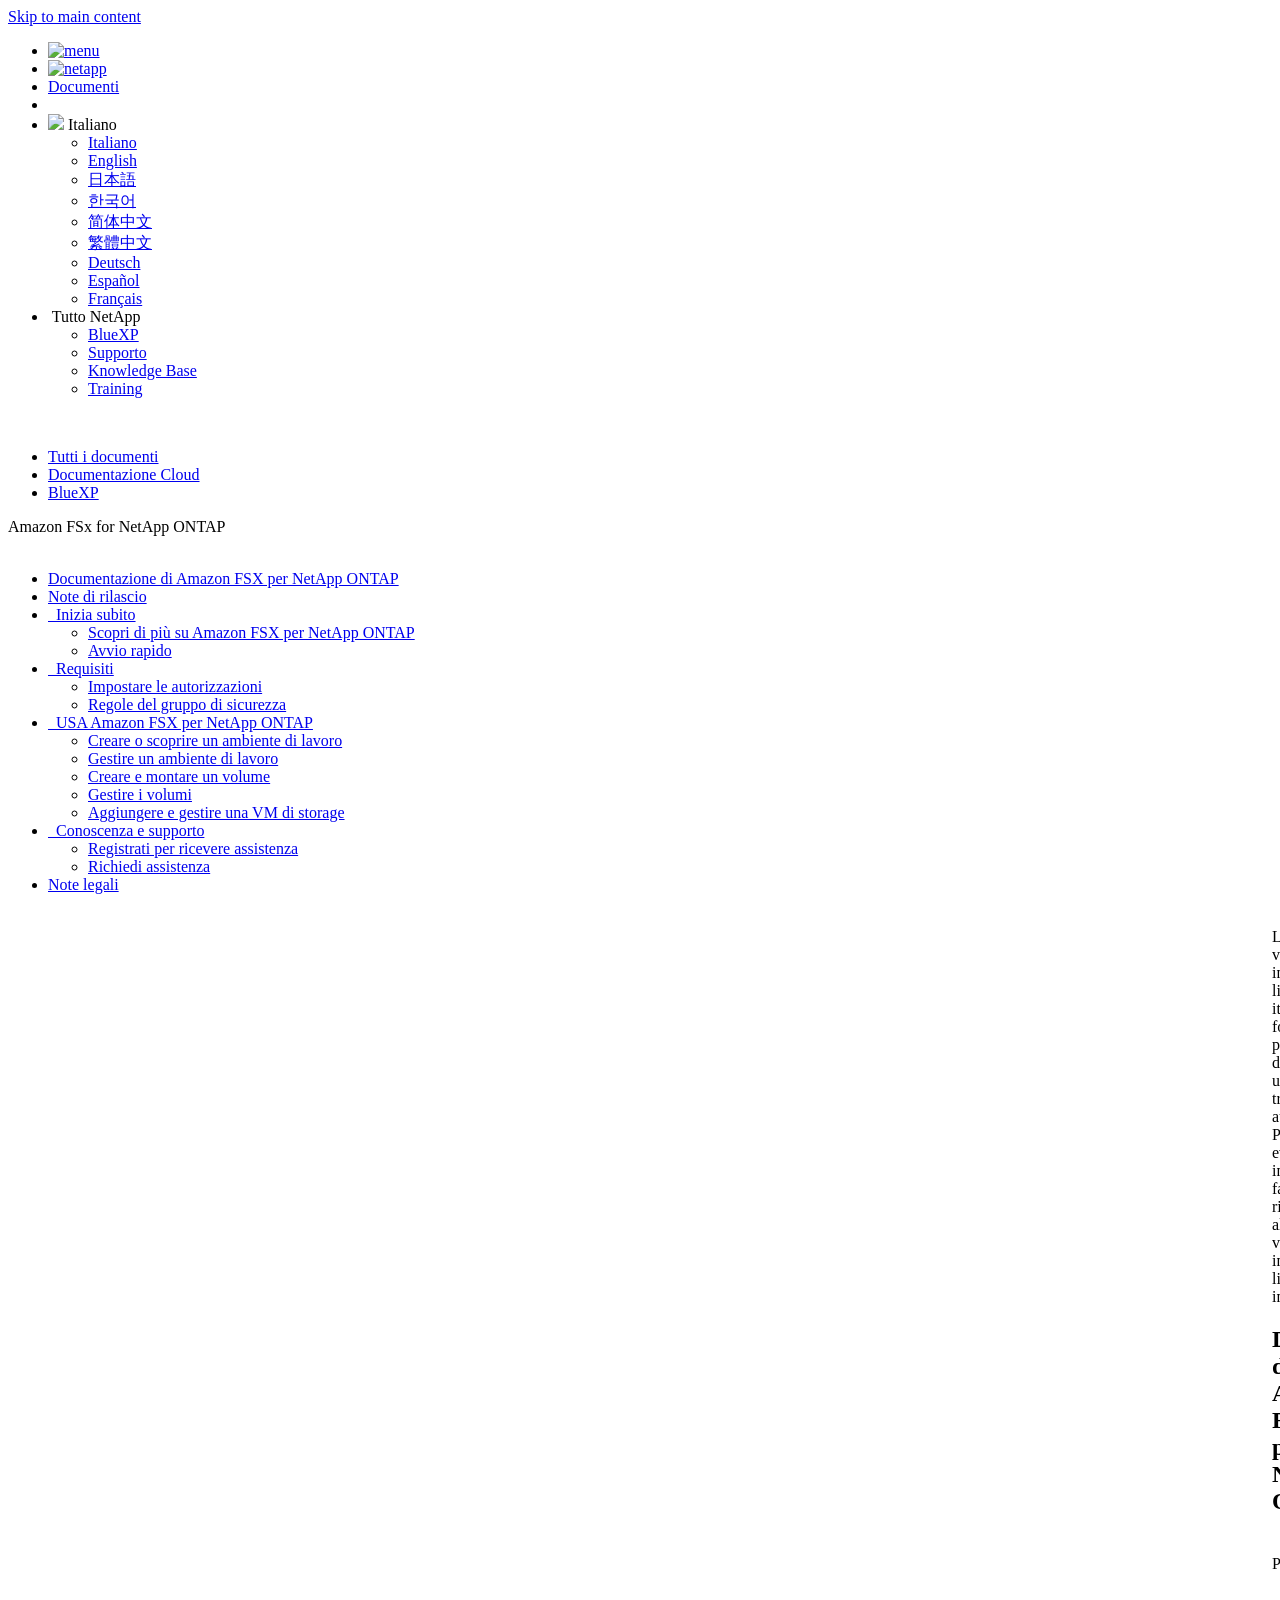
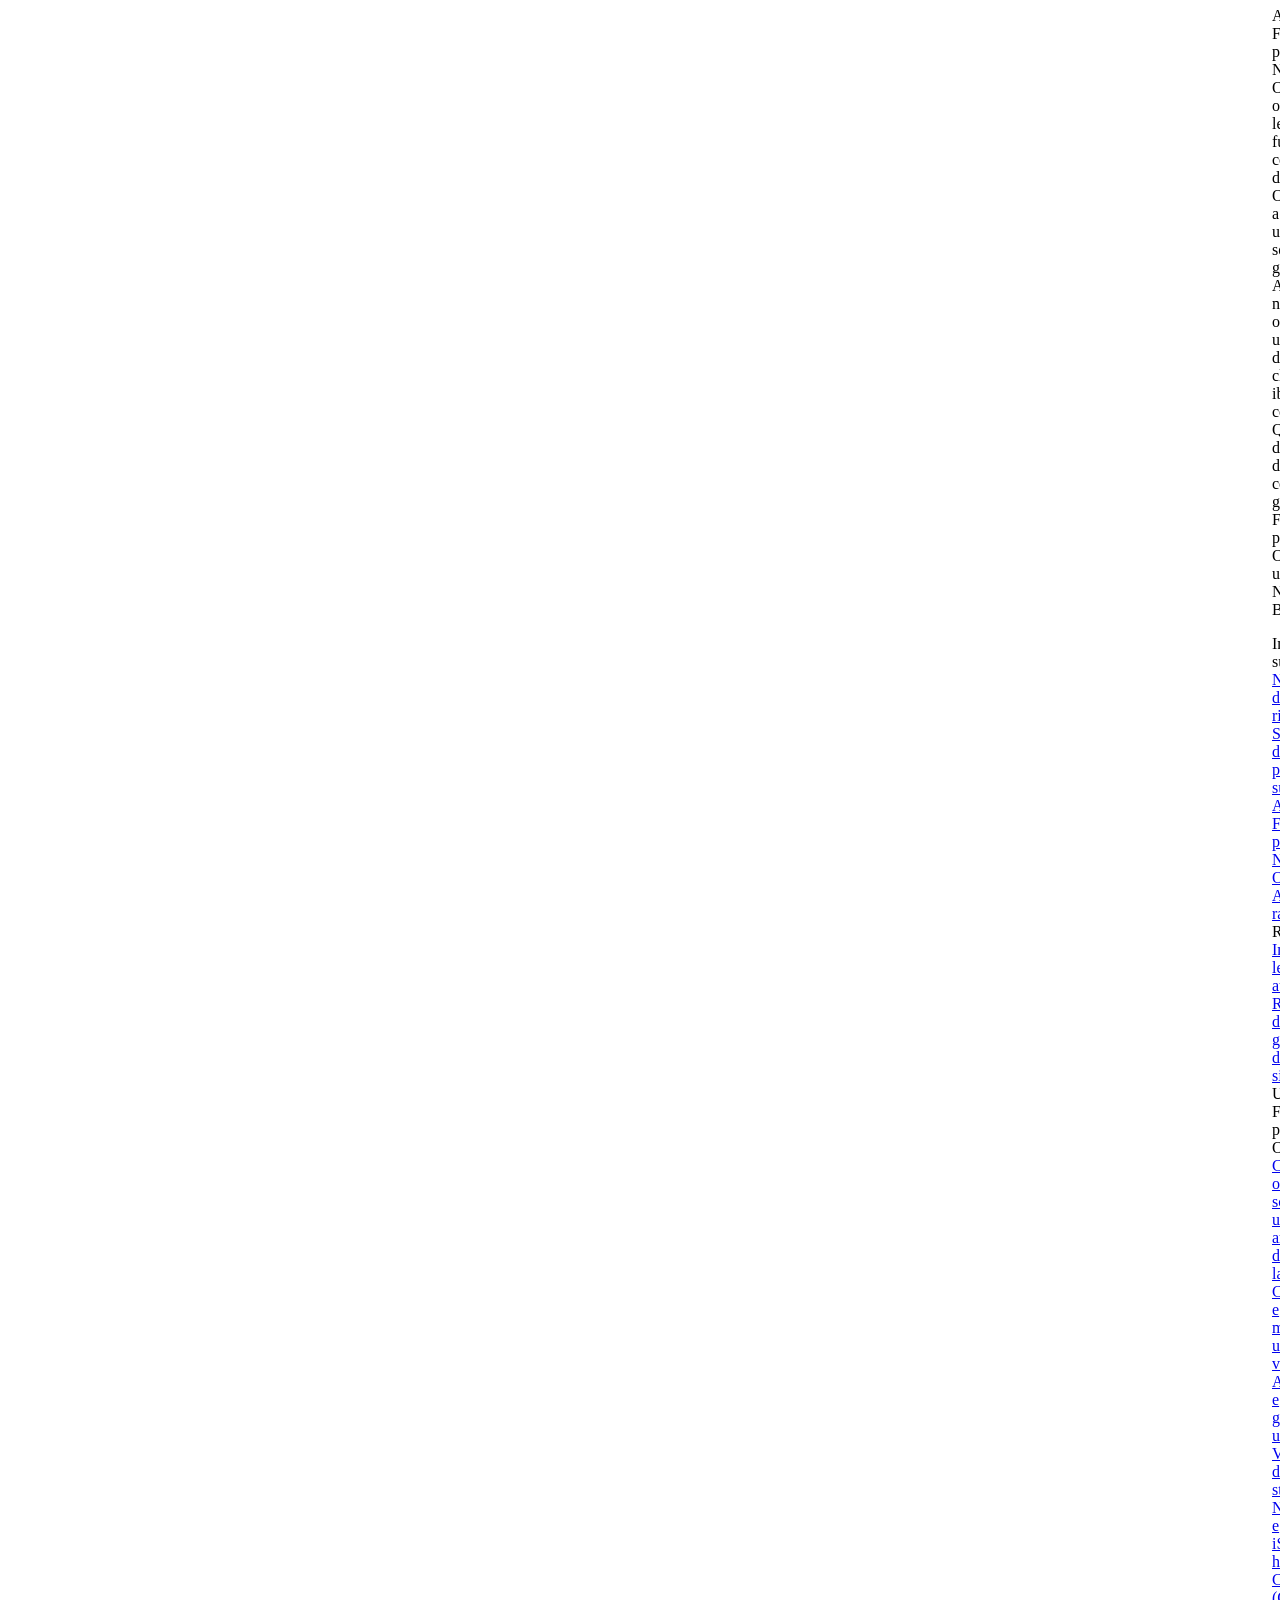
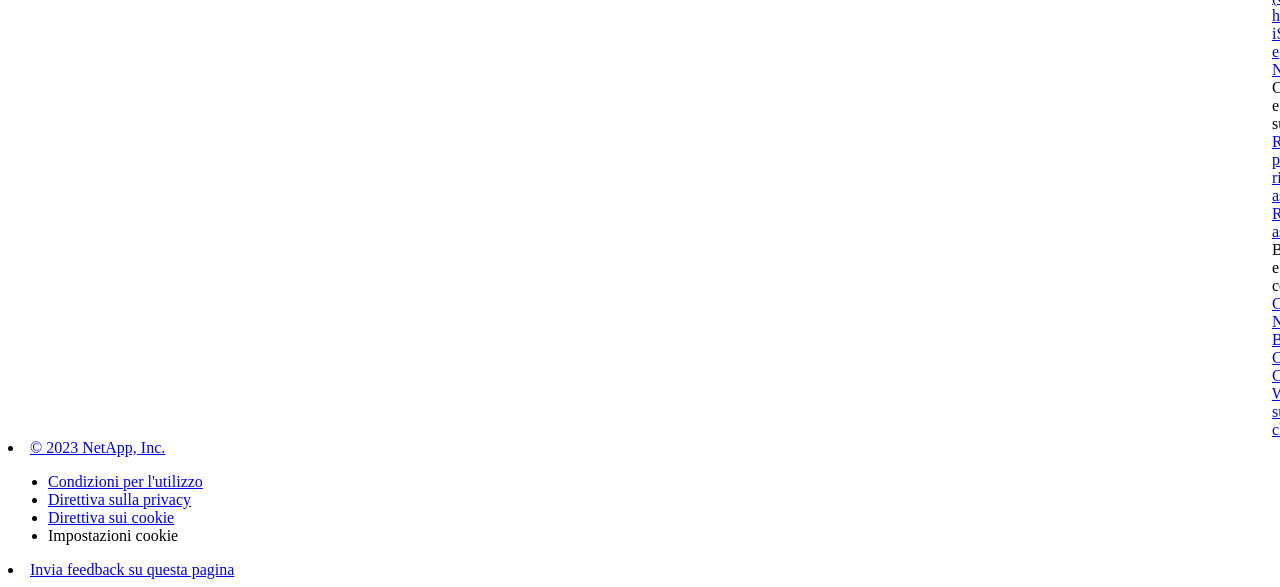
==== commit a7f4175f: "Built from 9b31616 NetAppDocs/netappdocs-build@39195ec40da447d74fecf91ae7b6712c2d7fb69f" ====
--- a/index.html
+++ b/index.html
@@ -22,15 +22,13 @@
 
   <!-- RSS Feed --><link rel="alternate" type="application/rss+xml" title="NetApp Documentation" href="/it-it/bluexp-fsx-ontap/feed.xml"><!-- CSS Definitions: NetApp CSS should be defined after generic css -->
 
-  <!-- Elastic Search -->
-  <link rel="stylesheet" href="//cdn.jsdelivr.net/searchkit/0.10.0/theme.css">
 
   <!-- Combined CSS -->
-  <link rel="stylesheet" type="text/css" href="/it-it/bluexp-fsx-ontap/css/netappdocs.css">
-
-  
-  <link rel="stylesheet" href="/it-it/bluexp-fsx-ontap/css/landing-page.css" type="text/css">
-  <link rel="stylesheet" href="/it-it/bluexp-fsx-ontap/css/tabbed-blocks.css" type="text/css">
+  <link rel="stylesheet" type="text/css" href="/it-it/bluexp-fsx-ontap/css/ie-netappdocs.css">
+
+  
+  <link rel="stylesheet" href="/it-it/bluexp-fsx-ontap/css/ie-landing-page.css" type="text/css">
+  <link rel="stylesheet" href="/it-it/bluexp-fsx-ontap/css/ie-tabbed-blocks.css" type="text/css">
   <!-- Canonical url -->
   <link rel="canonical" href="https://docs.netapp.com/it-it/bluexp-fsx-ontap/" />
   <link rel="alternate" hreflang="x-default" href="https://docs.netapp.com/us-en/bluexp-fsx-ontap/" />
@@ -43,114 +41,49 @@
   <link rel="alternate" hreflang="de" href="https://docs.netapp.com/de-de/bluexp-fsx-ontap/" />
   <link rel="alternate" hreflang="es" href="https://docs.netapp.com/es-es/bluexp-fsx-ontap/" />
   <link rel="alternate" hreflang="fr" href="https://docs.netapp.com/fr-fr/bluexp-fsx-ontap/" />
-  <link rel='stylesheet' href='/it-it/bluexp-fsx-ontap/css/na-feature.css' type='text/css'><!-- Top level site integrations --><script>
-    function addAdobeLaunch(adobeId) {
-      var head = document.getElementsByTagName('head')[0];
-      var adobe = document.createElement("script");
-      adobe.type = "text/plain";
-      adobe.className = "optanon-category-C0002";
-      adobe.src = "//assets.adobedtm.com/60287eadf1ee/c284da483c83/"+adobeId+".min.js";
-      head.appendChild(adobe);
-    }
-
-    function addGoogleAnalytics(gtagId) {
-      var google = document.createElement("script");
-      google.type = "text/plain";
-      google.className = "optanon-category-C0002";
-      google.src = "https://www.googletagmanager.com/gtag/js?id="+gtagId;
-      var head = document.getElementsByTagName('head')[0];
-      head.appendChild(google);
-
-      window.dataLayer = window.dataLayer || [];
-      function gtag(){dataLayer.push(arguments);}
-      gtag('js', new Date());
-      gtag('config', gtagId);
-    }
-
-    function addConsent(consentId) {
-      var head = document.getElementsByTagName('head')[0];
-      var onetrustConsent = document.createElement("script");
-      onetrustConsent.type = "text/javascript";
-      onetrustConsent.src = "https://cdn.cookielaw.org/consent/"+consentId+"/OtAutoBlock.js";
-      head.appendChild(onetrustConsent);
-
-      var onetrustScript = document.createElement("script");
-      onetrustScript.type = "text/javascript";
-      onetrustScript.src = "https://cdn.cookielaw.org/scripttemplates/otSDKStub.js";
-      onetrustScript.charset = "UTF-8";
-      onetrustScript.dataset.documentLanguage = "true";
-      onetrustScript.dataset.domainScript = consentId;
-      head.appendChild(onetrustScript);
-    }addConsent("72570c5c-fe30-465f-b0e0-b77f7fb4ae34");
-    addAdobeLaunch("launch-e9ff3acac59f");
-    addGoogleAnalytics("G-KYN6T440WN");function OptanonWrapper() { }
+  <!-- Top level site integrations -->
+<script type="text/javascript" src="https://cdn.cookielaw.org/consent/72570c5c-fe30-465f-b0e0-b77f7fb4ae34/OtAutoBlock.js"></script>
+    <script type="text/javascript" src="https://cdn.cookielaw.org/scripttemplates/otSDKStub.js" charset="UTF-8" data-document-language="true" data-domain-script="72570c5c-fe30-465f-b0e0-b77f7fb4ae34"></script>
+    <script type="text/javascript">function OptanonWrapper() { }</script>
+    <script type="text/plain" class="optanon-category-C0002" src="https://assets.adobedtm.com/60287eadf1ee/c284da483c83/launch-e9ff3acac59f.min.js"></script>
+    <script class="optanon-category-C0001">(function(w,d,s,l,i){w[l]=w[l]||[];w[l].push({'gtm.start':
+        new Date().getTime(),event:'gtm.js'});var f=d.getElementsByTagName(s)[0],
+        j=d.createElement(s),dl=l!='dataLayer'?'&l='+l:'';j.setAttributeNode(d.createAttribute('data-ot-ignore'));j.setAttribute('class','optanon-category-C0001');j.async=true;
+        j.src='https://www.googletagmanager.com/gtm.js?id='+i+dl+'';f.parentNode.insertBefore(j,f);
+        })(window,document,'script','dataLayer','GTM-MD73T9M');</script>
+
+  <script src="https://cdnjs.cloudflare.com/ajax/libs/jquery/2.1.4/jquery.min.js"></script>
+  
+  <script>
+    $(document).ready(function() {
+      const MASTHEAD_OFFSET = 65;
+      const SECTIONS = $("main h2, main h3");
+      // PAGE NAV - Init
+      if (SECTIONS.length == 0) {
+        // remove if there is no elements
+        /*
+        $("#ie-right-navbar").remove();
+        $("#ie-right-navbar-collapse").remove();
+        */
+      } else {
+        $(".page-nav-title").css('display', 'block');
+        for (var i = 0; i < SECTIONS.length; i++) {
+          var sectionId = $(SECTIONS[i]).attr('id');
+          var sectionName = $(SECTIONS[i]).text();
+          var subClass = $(SECTIONS[i]).is("h3") ? ' page-nav__sublink' : '';
+          $("#page-menu").append('<li class="page-nav-item"><a href="#' + sectionId + '" class="page-nav__link' + subClass + '">' + sectionName + '</a></li>');
+        }
+        $(".page-nav__link").first().addClass('page-nav__link--active');
+      }
+    });
   </script>
-  <script src="https://cdnjs.cloudflare.com/ajax/libs/jquery/2.1.4/jquery.min.js"></script>
+  
   <script src="https://cdnjs.cloudflare.com/ajax/libs/jquery-cookie/1.4.1/jquery.cookie.min.js"></script>
 
   <!-- Used for Product Family Page Sidebar Visibility --><!-- Used to import Promise for IE. Required for SearchKit -->
-  <script src="https://cdnjs.cloudflare.com/ajax/libs/bluebird/3.3.5/bluebird.min.js"></script><script src='/it-it/bluexp-fsx-ontap/js/na-search.js'></script><script src='/it-it/bluexp-fsx-ontap/js/na-pagenav.js'></script><script src='/it-it/bluexp-fsx-ontap/js/na-utility.js'></script>
- <!--  
-  <link rel='stylesheet' href='/it-it/bluexp-fsx-ontap/css/prism.css' type='text/css'>
-  <link rel='stylesheet' href='/it-it/bluexp-fsx-ontap/css/prism-netapp.css' type='text/css'>
- -->
-
-  <!-- <script src='/it-it/bluexp-fsx-ontap/js/na-utility.js'></script> -->
-  <script src='/it-it/bluexp-fsx-ontap/js/clouddocs.js'></script>
-  <script src='/it-it/bluexp-fsx-ontap/js/jquery.navgoco.min.js'></script>
-  <script src="https://maxcdn.bootstrapcdn.com/bootstrap/3.3.7/js/bootstrap.min.js" integrity="sha384-Tc5IQib027qvyjSMfHjOMaLkfuWVxZxUPnCJA7l2mCWNIpG9mGCD8wGNIcPD7Txa" crossorigin="anonymous"></script>
-  <!-- <script src='/it-it/bluexp-fsx-ontap/js/toc.js'></script> -->
-  <!-- <script src='/it-it/bluexp-fsx-ontap/js/customscripts.js'></script> --><script>
-      $(document).ready(function() {
-          
-          var collapseOnInit = true;
-          
-
-          var navSettings = {
-              "caretHtml": '',
-              "accordion": collapseOnInit,
-              "openClass": 'active', // open
-              "save": false, // leave false or nav highlighting doesn't work right
-              "cookie": {
-                  "name": 'navgoco',
-                  "expires": false,
-                  "path": '/'
-              },
-              "slide": {
-                  "duration": 400,
-                  "easing": 'swing'
-              }
-          };
-
-          // Initialize navgoco with default options
-          $("#mysidebar").navgoco(navSettings);
-          
-
-          $("#collapseAll").click(function(e) {
-              e.preventDefault();
-              $("#mysidebar").navgoco('toggle', false);
-          });
-
-          $("#expandAll").click(function(e) {
-              e.preventDefault();
-              $("#mysidebar").navgoco('toggle', true);
-          });
-
-          $(".sidebar-nav-container").on("scroll", function() {
-            $.cookie("sidebarScroll", $(".sidebar-nav-container").scrollTop(), {
-              path    : "/it-it/bluexp-fsx-ontap"  
-            });
-          });
-          $(function() {
-            if ($.cookie("sidebarScroll")) {
-              $(".sidebar-nav-container").scrollTop($.cookie("sidebarScroll"));
-            }
-          });
-
-      });
-
-  </script>
-  <script>
+  <script src="https://cdnjs.cloudflare.com/ajax/libs/bluebird/3.3.5/bluebird.min.js"></script><script src='/it-it/bluexp-fsx-ontap/js/na-search.js'></script><script src='/it-it/bluexp-fsx-ontap/js/ie-clouddocs.js'></script>
+  <script src="https://maxcdn.bootstrapcdn.com/bootstrap/3.3.7/js/bootstrap.min.js" integrity="sha384-Tc5IQib027qvyjSMfHjOMaLkfuWVxZxUPnCJA7l2mCWNIpG9mGCD8wGNIcPD7Txa" crossorigin="anonymous"></script><script>
+    /*
       $(document).ready(function() {
           $("#tg-sb-link").click(function() {
               $("#tg-sb-sidebar").toggle();
@@ -160,190 +93,567 @@
               $("#tg-sb-icon").toggleClass('fa-toggle-off');
           });
       });
+      */
   </script>
   <script src='/it-it/bluexp-fsx-ontap/js/custom-dropdown.js'></script>
   <script src='/it-it/bluexp-fsx-ontap/js/FileSaver.min.js'></script>
   <script src='/it-it/bluexp-fsx-ontap/js/jszip-utils.min.js'></script>
-  <script src='/it-it/bluexp-fsx-ontap/js/jszip.min.js'></script>
-  <!-- <script src='/it-it/bluexp-fsx-ontap/js/pdf-ux.js'></script> -->
-</head>
+  <script src='/it-it/bluexp-fsx-ontap/js/jszip.min.js'></script><script src='/it-it/bluexp-fsx-ontap/js/ie-pdf-ux.js'></script></head>
 
 
   <body class role="document" data-flavor="">
-    <div id="page" class="n-off-canvas-menu">
-      <div class="n-off-canvas-menu__menu"><!--TODO: Add offcanvas code --></div>
-      <div class="n-off-canvas-menu__content-wrap">
-        <header class="site-header" id="banner">
-  
-  <!-- Start Page Toolbar -->
-  
-  <div class="page-nav-toolbar"><div class="page-nav-contribute"><a target="_blank" href="https://github.com/NetAppDocs/bluexp-fsx-ontap.it-it/issues/new?template=new-from-page.yml&page-url=https://docs.netapp.com/it-it/bluexp-fsx-ontap/index.html&page-title=Documentazione di Amazon FSX per NetApp ONTAP" class="page-nav-contribute-link" role="button"><img src="/it-it/bluexp-fsx-ontap/images/discuss-sm.svg" alt="" class="github-icon" />Richiedi modifiche alla documentazione</a><a target="_blank" href="https://github.com/NetAppDocs/bluexp-fsx-ontap/blob/main/index.adoc" class="page-nav-contribute-link" role="button"><img src="/it-it/bluexp-fsx-ontap/images/edit-sm.svg" alt="" class="github-icon" />Modifica questa pagina</a><a target="_blank" href="https://docs.netapp.com/us-en/contribute/" class="page-nav-contribute-link"  ><img src="/it-it/bluexp-fsx-ontap/images/article-sm.svg" alt="" class="github-icon" />Scopri come collaborare</a></div>
-    <div class="page-nav-container">
-      <nav class="page-nav-fixed">
-        <div class="page-nav-title">IN QUESTA PAGINA</div>
-        <div class="page-nav-links">
-          <ul class="page-nav-inner" id="page-menu"></ul>
-        </div>
-      </nav>
-    </div>
-  </div>
-  
-  
-  <!-- Start top_hat -->
-  <div class="n-top-hat">
-    <div class="n-container">
-      <div class="n-top-hat__cross-property-nav">
-        <ul class="n-top-hat__list">
-          <li class="n-top-hat__list-item">
-            <a href="https://www.netapp.com/products-a-z/" class="n-top-hat__link">Prodotto e soluzioni</a>
-          </li>
-          <li class="n-top-hat__list-item">
-            <a href="https://www.netapp.com/support-and-training/netapp-university/" class="n-top-hat__link">Supporto e training</a>
-          </li>
-          <li class="n-top-hat__list-item">
-            <a href="https://cloud.netapp.com" class="n-top-hat__link">Cloud Central</a>
-          </li>
-          <li class="n-top-hat__list-item">
-            <a href="https://community.netapp.com/" class="n-top-hat__link">Community</a>
-          </li>
-          <li class="n-top-hat__list-item">
-            <a href="https://blog.netapp.com/" class="n-top-hat__link">Blog</a>
-          </li>
-          <li class="n-top-hat__list-item">
-            <a href="https://customers.netapp.com/en/" class="n-top-hat__link">Testimonianze dei clienti</a>
-          </li>
-        </ul>
-      </div>
-      <div class="n-top-hat__utils">
-        <ul class="n-top-hat__list">
-          <li class="n-top-hat__list-item">
-            <a href="https://www.netapp.com/company/contact-us/" target="_self" class="n-top-hat__link" data-ntap-ui="contact-us">Contatto</a>
-          </li>
-        </ul>
-      </div>
-    </div>
-  </div>
-  <!-- End top_hat -->
-
-  <!-- Start property bar -->
-  <style>
-    .n-property-navigation-bar__menus--desktop-experience .n-menu--mega__default-content__heading span {
-    color: #34B0FF;
-    }
-  </style>
-  <div class="n-property-bar " data-ntap-ui="sticky-nav">
-    <div class="n-property-bar__inner-wrap">
-      <div class="n-property-bar__menu-toggle">
-        <a href="#" class="n-property-bar__menu-toggle-link">
-          <span class="n-property-bar__menu-toggle-text">Menu</span>
-          <svg class="n-icon-bars n-property-bar__menu-toggle-icon" aria-labelledby="title">
-            <title>bars</title>
-            <use xlink:href="/it-it/bluexp-fsx-ontap/images/sprite.svg#bars"></use>
-          </svg>
-        </a>
-      </div>
-      <div class="n-property-bar__property-mark ">
-        <a href="https://www.netapp.com" class="n-property-bar__property-link">
-          <div class="n-property-bar__logo">
-            <svg class="n-icon-netapp-mark n-icon-netapp-mark n-property-bar__netapp-mark-icon" aria-labelledby="title">
-              <title>netapp-mark</title>
-              <use xlink:href="/it-it/bluexp-fsx-ontap/images/sprite.svg#netapp-mark"></use>
-            </svg>
-            <svg class="n-icon-netapp-logo n-property-bar__logo-svg" aria-labelledby="title">
-              <title>netapp-logo</title>
-              <use xlink:href="/it-it/bluexp-fsx-ontap/images/sprite.svg#netapp-logo"></use>
-            </svg>
-          </div>
-        </a>
-      </div>
-
-      
-      
-      
-      <div class="search-property-bar">
-        <div id="search-demo-container" class="searchbox n-property-bar__search">
-          <div id="react-search" 
-          data-search-html="/it-it/bluexp-fsx-ontap/search.html"
-          data-type="widget" 
-          data-placeholder="Esplora la documentazione"
-          data-no-results-found="Nessun risultato per {query}"
-          data-did-you-mean="Cerca {suggestion}."
-          data-no-results-found-did-you-mean="Nessun risultato per {query}. Intendi {suggestion}?"
-          data-results-found="{hitCount} risultati trovati"
-          data-error-message="Si è verificato un problema durante il recupero dei risultati. Riprova."
-          data-error-reset="Reimposta ricerca"
-          data-sk-es-pf-indexes=""
-          data-flavor=""></div>
-          <button class="n-property-bar__search-toggle-button" type="button">
-            <svg class="n-icon-search n-property-bar__search-toggle-button-icon" aria-labelledby="title">
-              <title>search</title>
-              <use xmlns:xlink="http://www.w3.org/1999/xlink" xlink:href="/it-it/bluexp-fsx-ontap/images/sprite.svg#search"></use>
-            </svg>
-          </button>
-        </div>
-      </div>
-      
-    </div>
-  </div>
-  <div class="n-property-bar__toolbar">
-    <!-- Start Language Selector --><div id="language-dropdown" class="custom-dropdown custom-dropdown-lang">
-      <div class="custom-dropdown-select custom-dropdown-select-lang">
-      <span class="lang-name">Italiano</span>
-          <svg class="n-globe__icon" aria-labelledby="title">
-            <title>globe</title>
-            <use xmlns:xlink="http://www.w3.org/1999/xlink" xlink:href="/it-it/bluexp-fsx-ontap/images/sprite.svg#globe"></use>
-          </svg>
-        </button>
-      </div>
-
-      <ul class="custom-dropdown-menu"><li>
-          <a href="https://docs.netapp.com/it-it/bluexp-fsx-ontap/index.html" target="_self"><span translate="no" class="notranslate">Italiano</span></a>
-        </li><li>
-          <a href="https://docs.netapp.com/us-en/bluexp-fsx-ontap/index.html" target="_self"><span translate="no" class="notranslate">English</span></a>
-        </li><li>
-          <a href="https://docs.netapp.com/ja-jp/bluexp-fsx-ontap/index.html" target="_self"><span translate="no" class="notranslate">日本語</span></a>
-        </li><li>
-          <a href="https://docs.netapp.com/ko-kr/bluexp-fsx-ontap/index.html" target="_self"><span translate="no" class="notranslate">한국어</span></a>
-        </li><li>
-          <a href="https://docs.netapp.com/zh-cn/bluexp-fsx-ontap/index.html" target="_self"><span translate="no" class="notranslate">简体中文</span></a>
-        </li><li>
-          <a href="https://docs.netapp.com/zh-tw/bluexp-fsx-ontap/index.html" target="_self"><span translate="no" class="notranslate">繁體中文</span></a>
-        </li><li>
-          <a href="https://docs.netapp.com/de-de/bluexp-fsx-ontap/index.html" target="_self"><span translate="no" class="notranslate">Deutsch</span></a>
-        </li><li>
-          <a href="https://docs.netapp.com/es-es/bluexp-fsx-ontap/index.html" target="_self"><span translate="no" class="notranslate">Español</span></a>
-        </li><li>
-          <a href="https://docs.netapp.com/fr-fr/bluexp-fsx-ontap/index.html" target="_self"><span translate="no" class="notranslate">Français</span></a>
-        </li></ul>
-    </div>
-    <!-- End Language Selector -->
-
-    <div class="n-property-bar__cta"></div>
-  </div>
-  <!-- End property bar -->
-</header>
-
+    <div class="skip-to-main">
+      <a href="#main" >Skip to main content</a>
+    </div><noscript><iframe src="https://www.googletagmanager.com/ns.html?id=GTM-MD73T9M"
+      height="0" width="0" style="display:none;visibility:hidden"></iframe></noscript><div id="page" class="">
+      <div id="ie-phone-menu" class=""></div>
+      <div id="ie-content-wrap" class="">
+        <nav id="ie-new-header">
+    <ul>
+        <li id="ie-phone-menu-button">
+            <a href="#">
+                <image id="" src="/it-it/bluexp-fsx-ontap/images/hamburger.svg" alt="menu" />
+            </a>
+        </li>
+
+        <li>
+            <a href="https://www.netapp.com/it">
+                <image id="ie-header-logo" src="/it-it/bluexp-fsx-ontap/images/netapp_logo.svg" alt="netapp" />
+            </a>
+        </li>
+        <li id="ie-header-docs">
+            <a href="https://www.netapp.com/it/support-and-training/documentation/">Documenti</a>
+        </li>
+
+        <!-- Empty container to push header left with or without lang selector -->
+        <li id="empty-container" style="margin-left: auto">
+        </li>
+        <!-- Start Language Selector --><li id="ie-language-dropdown">
+            <div id="language-dropdown" class="custom-dropdown custom-dropdown-lang">
+                <div class="custom-dropdown-select custom-dropdown-select-lang">
+                    <img src="/it-it/bluexp-fsx-ontap/images/language_white_24dp.svg" class="n-globe__icon" />
+                    <span class="lang-name">Italiano</span>
+                    <img src="/it-it/bluexp-fsx-ontap/images/dropdown-arrow.svg" alt="" class="custom-icon chevrondown header invisible" />
+                    <img src="/it-it/bluexp-fsx-ontap/images/dropdown-arrow.svg" alt="" class="custom-icon chevronup header" />
+                    </button>
+                </div>
+
+                <ul class="custom-dropdown-menu"><li>
+                        <a href="https://docs.netapp.com/it-it/bluexp-fsx-ontap/index.html"
+                            target="_self"><span translate="no" class="notranslate">Italiano</span></a>
+                    </li><li>
+                        <a href="https://docs.netapp.com/us-en/bluexp-fsx-ontap/index.html"
+                            target="_self"><span translate="no" class="notranslate">English</span></a>
+                    </li><li>
+                        <a href="https://docs.netapp.com/ja-jp/bluexp-fsx-ontap/index.html"
+                            target="_self"><span translate="no" class="notranslate">日本語</span></a>
+                    </li><li>
+                        <a href="https://docs.netapp.com/ko-kr/bluexp-fsx-ontap/index.html"
+                            target="_self"><span translate="no" class="notranslate">한국어</span></a>
+                    </li><li>
+                        <a href="https://docs.netapp.com/zh-cn/bluexp-fsx-ontap/index.html"
+                            target="_self"><span translate="no" class="notranslate">简体中文</span></a>
+                    </li><li>
+                        <a href="https://docs.netapp.com/zh-tw/bluexp-fsx-ontap/index.html"
+                            target="_self"><span translate="no" class="notranslate">繁體中文</span></a>
+                    </li><li>
+                        <a href="https://docs.netapp.com/de-de/bluexp-fsx-ontap/index.html"
+                            target="_self"><span translate="no" class="notranslate">Deutsch</span></a>
+                    </li><li>
+                        <a href="https://docs.netapp.com/es-es/bluexp-fsx-ontap/index.html"
+                            target="_self"><span translate="no" class="notranslate">Español</span></a>
+                    </li><li>
+                        <a href="https://docs.netapp.com/fr-fr/bluexp-fsx-ontap/index.html"
+                            target="_self"><span translate="no" class="notranslate">Français</span></a>
+                    </li></ul>
+            </div>
+            </li>
+        <!-- End Language Selector -->
+
+
+        <li id="ie-allnetapp">
+            <div id="allnetapp-dropdown" class="custom-dropdown custom-dropdown-allnetapp">
+                <div class="custom-dropdown-select custom-dropdown-select-allnetapp">
+                    <img src="/it-it/bluexp-fsx-ontap/images/apps_white_24dp.svg" alt="" class="allnetapp-icon" />
+                    <span class="allnetapp-name">Tutto NetApp</span>
+                    <img src="/it-it/bluexp-fsx-ontap/images/dropdown-arrow.svg" alt="" class="custom-icon chevrondown header invisible" />
+                    <img src="/it-it/bluexp-fsx-ontap/images/dropdown-arrow.svg" alt="" class="custom-icon chevronup header" />
+                    </button>
+                </div>
+
+                <ul class="custom-dropdown-menu allnetapp-dropdown">
+                    <li>
+                        <a href="https://bluexp.netapp.com/"
+                            target="_self"><span translate="no" class="notranslate">BlueXP</span></a>
+                    </li>
+                    <li>
+                        <a href="https://mysupport.netapp.com/site/"
+                            target="_self"><span translate="no" class="notranslate">Supporto</span></a>
+                    </li>
+                    <li>
+                        <a href="https://kb.netapp.com/"
+                            target="_self"><span translate="no" class="notranslate">Knowledge Base</span></a>
+                    </li>
+                    <li>
+                        <a href="https://www.netapp.com/it/support-and-training/netapp-learning-services/"
+                            target="_self"><span translate="no" class="notranslate">Training</span></a>
+                    </li>
+                </ul>
+            </div>
+
+        </li>
+
+    </ul>
+</nav>
 
         <main id="n-main-content" class="n-main-content">
           <!-- Start Documentation Content -->
 <div class="ie-main">
-  <!-- Sidebar Column -->
-  
-  <div class="col-md-3" id="sidebar-height">
-      <button id="btn-sidebar-collapse" onclick="hideSidebar()"><img src="/it-it/bluexp-fsx-ontap/images/collapse.png" alt="Comprimi pannello di navigazione"></button>
-      <div class="n-pdf-header">
-  <a id="toggleButtonPdf" class="n-pdf-button" type="button">
-    <img src="/it-it/bluexp-fsx-ontap/images/pdf.png" alt="" width="16" height="16"/>PDF disponibili<span>
-    </span>
-  </a>
+
+<div id="ie-new-sidebar-collapse" style="display: none">
+    <img id="sidebar-expand" class="ie-searchbox-icon" src="/it-it/bluexp-fsx-ontap/images/double_arrow.svg" alt="" />
 </div>
-<div class="n-pdf-body-container">
-  <ul id="toggleContainerPdf" class="n-pdf-body" style="display:none;"><li class="pdf-ux-container">
+<div id="ie-new-sidebar">
+    <div id="ie-product-identity-lockup">
+        <div id="sidebar-collapse" class="">
+            <img src="/it-it/bluexp-fsx-ontap/images/double_arrow.svg" alt="" />
+        </div>
+        <div id="ie-breadcrumb" class="">
+  <ul class="ie-breadcrumb">
+    <li class="">
+      <a href="https://docs.netapp.com">Tutti i documenti</a>
+    </li>
+    
+    
+    <li class="">
+      <a href="https://docs.netapp.com/us-en/cloud/">Documentazione Cloud</a>
+    </li>
+    
+
+    
+    <li class="">
+      <a href="https://docs.netapp.com/it-it/bluexp-family/">
+        BlueXP
+      </a>
+    </li>
+    
+  </ul>
+  
+  <div class="ie-product-name" >
+    <!--<a href="/it-it/bluexp-fsx-ontap/">-->
+      Amazon FSx for NetApp ONTAP
+    <!--</a>-->
+  </div>
+</div>
+
+            
+
         
         
+
+<div id="ie-searchbox" class="ie-searchbox-sidebar ">
+    <img class="ie-searchbox-icon" src="/it-it/bluexp-fsx-ontap/images/loupe.svg" alt=""/>
+    <div id="react-search" 
+        data-search-html="/it-it/bluexp-fsx-ontap/search.html" 
+        data-type="widget"
+        data-placeholder="Esplora la documentazione"
+        data-no-results-found="Nessun risultato per {query}"
+        data-did-you-mean="Cerca {suggestion}."
+        data-no-results-found-did-you-mean="Nessun risultato per {query}. Intendi {suggestion}?"
+        data-results-found="{hitCount} risultati trovati"
+        data-error-message="Si è verificato un errore. Riprova."
+        data-error-reset="Reimposta ricerca"
+        data-sk-es-pf-indexes="" 
+        data-flavor="">
+    </div>
+</div>
         
-        <a target="_blank" href="/it-it/bluexp-fsx-ontap/pdfs/fullsite-sidebar/Documentazione_di_Amazon_FSX_per_NetApp_ONTAP.pdf" >
-          <img src="/it-it/bluexp-fsx-ontap/images/pdf.png" alt="" width="16" height="16"/>PDF del sito di questa documentazione</a>
+    </div>
+    <div id="ie-new-toc"><script>
+  let sidebarAccordion = true;
+
+  /* specific css rules for Mac */
+  if(navigator.platform.match('Mac') !== null) {
+    document.body.setAttribute('class', 'OSX');
+  }
+
+</script>
+
+<div id="ie-sidebar-container">
+  <ul id="ie-sidebar-list" ><li 
+      data-pdf-exists="true" 
+      data-pdf-filename="Documentazione di Amazon FSX per NetApp ONTAP"
+      data-li-level="1#" 
+      class="  ie-sidebar-selected    "
+      dale-page-url="/index.html" 
+      dale-entry-url="/index.html" 
+    ><a class="ie-sidebar-menuitem-1 " href="/it-it/bluexp-fsx-ontap/index.html">
+        Documentazione di Amazon FSX per NetApp ONTAP
+      </a></li><li 
+      data-pdf-exists="true" 
+      data-pdf-filename="Note di rilascio"
+      data-li-level="1#" 
+      class="   "
+      dale-page-url="/index.html" 
+      dale-entry-url="/whats-new.html" 
+    ><a class="ie-sidebar-menuitem-1 " href="/it-it/bluexp-fsx-ontap/whats-new.html">
+        Note di rilascio
+      </a></li><li 
+      data-pdf-exists="true" 
+      data-pdf-filename="Inizia subito"
+      data-li-level="1" 
+      class=" sidebar-folder    "
+      dale-page-url="/index.html" 
+      dale-entry-url="" 
+    ><a class="ie-sidebar-menuitem-1  ie-sidebar-button " href="#">
+        <img class="ie-sidebar-icon ie-sidebar-button open" src="/it-it/bluexp-fsx-ontap/images/link_expand.svg" alt="" />
+        <img class="ie-sidebar-icon ie-sidebar-button close" src="/it-it/bluexp-fsx-ontap/images/link_collapse.svg" alt="" />
+        <!--<div class="" style="display: inline;"> Inizia subito</div>-->
+         Inizia subito
+      </a>
+      <ul class="">
+        <li 
+      data-pdf-exists="true" 
+      data-pdf-filename="Scopri di più su Amazon FSX per NetApp ONTAP"
+      data-li-level="2#" 
+      class="   "
+      dale-page-url="/index.html" 
+      dale-entry-url="/start/concept-fsx-aws.html" 
+    ><a class="ie-sidebar-menuitem-2 " href="/it-it/bluexp-fsx-ontap/start/concept-fsx-aws.html">
+        Scopri di più su Amazon FSX per NetApp ONTAP
+      </a></li><li 
+      data-pdf-exists="true" 
+      data-pdf-filename="Avvio rapido"
+      data-li-level="2#" 
+      class="   "
+      dale-page-url="/index.html" 
+      dale-entry-url="/start/task-getting-started-fsx.html" 
+    ><a class="ie-sidebar-menuitem-2 " href="/it-it/bluexp-fsx-ontap/start/task-getting-started-fsx.html">
+        Avvio rapido
+      </a></li></ul></li><li 
+      data-pdf-exists="true" 
+      data-pdf-filename="Requisiti"
+      data-li-level="1" 
+      class=" sidebar-folder    "
+      dale-page-url="/index.html" 
+      dale-entry-url="" 
+    ><a class="ie-sidebar-menuitem-1  ie-sidebar-button " href="#">
+        <img class="ie-sidebar-icon ie-sidebar-button open" src="/it-it/bluexp-fsx-ontap/images/link_expand.svg" alt="" />
+        <img class="ie-sidebar-icon ie-sidebar-button close" src="/it-it/bluexp-fsx-ontap/images/link_collapse.svg" alt="" />
+        <!--<div class="" style="display: inline;"> Requisiti</div>-->
+         Requisiti
+      </a>
+      <ul class="">
+        <li 
+      data-pdf-exists="true" 
+      data-pdf-filename="Impostare le autorizzazioni"
+      data-li-level="2#" 
+      class="   "
+      dale-page-url="/index.html" 
+      dale-entry-url="/requirements/task-setting-up-permissions-fsx.html" 
+    ><a class="ie-sidebar-menuitem-2 " href="/it-it/bluexp-fsx-ontap/requirements/task-setting-up-permissions-fsx.html">
+        Impostare le autorizzazioni
+      </a></li><li 
+      data-pdf-exists="true" 
+      data-pdf-filename="Regole del gruppo di sicurezza"
+      data-li-level="2#" 
+      class="   "
+      dale-page-url="/index.html" 
+      dale-entry-url="/requirements/reference-security-groups-fsx.html" 
+    ><a class="ie-sidebar-menuitem-2 " href="/it-it/bluexp-fsx-ontap/requirements/reference-security-groups-fsx.html">
+        Regole del gruppo di sicurezza
+      </a></li></ul></li><li 
+      data-pdf-exists="true" 
+      data-pdf-filename="USA Amazon FSX per NetApp ONTAP"
+      data-li-level="1" 
+      class=" sidebar-folder    "
+      dale-page-url="/index.html" 
+      dale-entry-url="" 
+    ><a class="ie-sidebar-menuitem-1  ie-sidebar-button " href="#">
+        <img class="ie-sidebar-icon ie-sidebar-button open" src="/it-it/bluexp-fsx-ontap/images/link_expand.svg" alt="" />
+        <img class="ie-sidebar-icon ie-sidebar-button close" src="/it-it/bluexp-fsx-ontap/images/link_collapse.svg" alt="" />
+        <!--<div class="" style="display: inline;"> USA Amazon FSX per NetApp ONTAP</div>-->
+         USA Amazon FSX per NetApp ONTAP
+      </a>
+      <ul class="">
+        <li 
+      data-pdf-exists="true" 
+      data-pdf-filename="Creare o scoprire un ambiente di lavoro"
+      data-li-level="2#" 
+      class="   "
+      dale-page-url="/index.html" 
+      dale-entry-url="/use/task-creating-fsx-working-environment.html" 
+    ><a class="ie-sidebar-menuitem-2 " href="/it-it/bluexp-fsx-ontap/use/task-creating-fsx-working-environment.html">
+        Creare o scoprire un ambiente di lavoro
+      </a></li><li 
+      data-pdf-exists="true" 
+      data-pdf-filename="Gestire un ambiente di lavoro"
+      data-li-level="2#" 
+      class="   "
+      dale-page-url="/index.html" 
+      dale-entry-url="/use/task-manage-working-environment.html" 
+    ><a class="ie-sidebar-menuitem-2 " href="/it-it/bluexp-fsx-ontap/use/task-manage-working-environment.html">
+        Gestire un ambiente di lavoro
+      </a></li><li 
+      data-pdf-exists="true" 
+      data-pdf-filename="Creare e montare un volume"
+      data-li-level="2#" 
+      class="   "
+      dale-page-url="/index.html" 
+      dale-entry-url="/use/task-add-fsx-volumes.html" 
+    ><a class="ie-sidebar-menuitem-2 " href="/it-it/bluexp-fsx-ontap/use/task-add-fsx-volumes.html">
+        Creare e montare un volume
+      </a></li><li 
+      data-pdf-exists="true" 
+      data-pdf-filename="Gestire i volumi"
+      data-li-level="2#" 
+      class="   "
+      dale-page-url="/index.html" 
+      dale-entry-url="/use/task-manage-fsx-volumes.html" 
+    ><a class="ie-sidebar-menuitem-2 " href="/it-it/bluexp-fsx-ontap/use/task-manage-fsx-volumes.html">
+        Gestire i volumi
+      </a></li><li 
+      data-pdf-exists="true" 
+      data-pdf-filename="Aggiungere e gestire una VM di storage"
+      data-li-level="2#" 
+      class="   "
+      dale-page-url="/index.html" 
+      dale-entry-url="/use/task-add-fsx-svm.html" 
+    ><a class="ie-sidebar-menuitem-2 " href="/it-it/bluexp-fsx-ontap/use/task-add-fsx-svm.html">
+        Aggiungere e gestire una VM di storage
+      </a></li></ul></li><li 
+      data-pdf-exists="true" 
+      data-pdf-filename="Conoscenza e supporto"
+      data-li-level="1" 
+      class=" sidebar-folder    "
+      dale-page-url="/index.html" 
+      dale-entry-url="" 
+    ><a class="ie-sidebar-menuitem-1  ie-sidebar-button " href="#">
+        <img class="ie-sidebar-icon ie-sidebar-button open" src="/it-it/bluexp-fsx-ontap/images/link_expand.svg" alt="" />
+        <img class="ie-sidebar-icon ie-sidebar-button close" src="/it-it/bluexp-fsx-ontap/images/link_collapse.svg" alt="" />
+        <!--<div class="" style="display: inline;"> Conoscenza e supporto</div>-->
+         Conoscenza e supporto
+      </a>
+      <ul class="">
+        <li 
+      data-pdf-exists="true" 
+      data-pdf-filename="Registrati per ricevere assistenza"
+      data-li-level="2#" 
+      class="   "
+      dale-page-url="/index.html" 
+      dale-entry-url="/support/task-support-registration.html" 
+    ><a class="ie-sidebar-menuitem-2 " href="/it-it/bluexp-fsx-ontap/support/task-support-registration.html">
+        Registrati per ricevere assistenza
+      </a></li><li 
+      data-pdf-exists="true" 
+      data-pdf-filename="Richiedi assistenza"
+      data-li-level="2#" 
+      class="   "
+      dale-page-url="/index.html" 
+      dale-entry-url="/support/task-get-help.html" 
+    ><a class="ie-sidebar-menuitem-2 " href="/it-it/bluexp-fsx-ontap/support/task-get-help.html">
+        Richiedi assistenza
+      </a></li></ul></li><li 
+      data-pdf-exists="true" 
+      data-pdf-filename="Note legali"
+      data-li-level="1#" 
+      class="   "
+      dale-page-url="/index.html" 
+      dale-entry-url="/legal-notices.html" 
+    ><a class="ie-sidebar-menuitem-1 " href="/it-it/bluexp-fsx-ontap/legal-notices.html">
+        Note legali
+      </a></li></ul>
+</div>
+<script>
+
+  $(".ie-sidebar-button").click(function (e) {
+    e.preventDefault();
+    e.stopPropagation();
+
+    expandedLI = $('li.ie-sidebar-expand')
+
+    const li = $(this).closest("li");
+
+    const parentsLI = $(li).parents('li');
+
+    expandedLI.map(element => {
+      if (sidebarAccordion && !li.hasClass('ie-sidebar-expand') && jQuery.inArray(expandedLI[element], parentsLI) == -1) {
+        $(expandedLI[element]).toggleClass('ie-sidebar-expand');
+        $(expandedLI[element]).children("ul").animate({ height: 'toggle' }, 400, function () {
+          $(li).children("ul").toggleClass('ie-sidebar-open');
+
+        })
+      }
+
+    })
+
+    $(li).toggleClass('ie-sidebar-expand');
+    $(li).children("ul").animate({ height: 'toggle' }, 400, function () {
+      $(li).children("ul").toggleClass('ie-sidebar-open');
+    })
+  });
+
+
+  
+    $("li.ie-sidebar-selected").parents('ul').toggleClass("ie-sidebar-open");
+    $("li.ie-sidebar-selected").toggleClass("ie-sidebar-expand")
+    $("ul.ie-sidebar-open").parent().toggleClass("ie-sidebar-expand");
+    $("li.ie-sidebar-selected").children('ul').toggleClass("ie-sidebar-open")
+  
+  
+</script>
+    </div>
+</div>
+<script>
+
+    
+    let sidebarScrollTopPosition = 0;
+    $("#ie-new-toc").on("scroll", function () {
+        if (sidebarScrollTopPosition == 0) {
+            $.cookie("sidebarScroll", $("#ie-new-toc").scrollTop(), {
+                path: "/it-it/bluexp-fsx-ontap"
+            });
+        }
+
+        if ($("#ie-new-toc").scrollTop() > 0) {
+            $('#ie-product-identity-lockup').addClass('ie-addShadow');
+        } else {
+            $('#ie-product-identity-lockup').removeClass('ie-addShadow');
+        }
+    });
+
+    $(function () {
+        if ($.cookie("sidebarScroll")) {
+            $("#ie-new-toc").scrollTop($.cookie("sidebarScroll"));
+        }
+    });
+
+    function setSidebarBottom() {
+        const footerGap = PXinViewport($(".n-footer"));
+        document.getElementById("ie-new-sidebar").style.bottom = Math.max(0, footerGap) + "px";
+    }
+
+    window.onscroll = () => {
+        setSidebarBottom();
+    };
+
+    $("#sidebar-collapse").click(function (e) {
+        const sidebarWidth = $("#ie-new-sidebar").width() - $("#ie-new-sidebar-collapse").width();
+        e.preventDefault();
+        const width = $(".ie-content-pane").width();
+        const marginLeft = parseInt($(".ie-content-pane").css('marginLeft'));
+
+        if ($.cookie("sidebarScroll")) {
+            sidebarScrollTopPosition = $.cookie("sidebarScroll");
+        }
+
+        $("#ie-new-sidebar").animate({ width: 'toggle' }, 350, function () {
+            $("#ie-new-sidebar-collapse").show();
+            $("#ie-new-sidebar").removeClass("open")
+            $("#ie-new-sidebar").addClass("close")
+            $("#ie-new-sidebar").removeAttr("style")
+        });
+        $(".ie-content-pane").animate({ width: (width + sidebarWidth), marginLeft: (marginLeft - sidebarWidth) }, 350, function () {
+            resizeContent()
+        })
+
+    });
+    $("#sidebar-expand").click(function (e) {
+        const sidebarWidth = $("#ie-new-sidebar").width() - $("#ie-new-sidebar-collapse").width();
+        e.preventDefault();
+        const width = $(".ie-content-pane").width();
+        const marginLeft = parseInt($(".ie-content-pane").css('marginLeft'));
+
+        $("#ie-new-sidebar").animate({ width: 'toggle' }, 250, function () {
+            $('#ie-new-sidebar').css('display', 'flex');
+            $("#ie-new-sidebar-collapse").hide();
+            $("#ie-new-sidebar").removeClass("close")
+            $("#ie-new-sidebar").addClass("open")
+            setSidebarBottom();
+
+            if (sidebarScrollTopPosition != 0) {
+                $.cookie("sidebarScroll", sidebarScrollTopPosition, {
+                    path: "/it-it/bluexp-fsx-ontap"
+                })
+                $("#ie-new-toc").scrollTop(sidebarScrollTopPosition);
+                sidebarScrollTopPosition = 0;
+            }
+        });
+        $(".ie-content-pane").animate({ width: (width - sidebarWidth), 'marginLeft': (marginLeft + sidebarWidth) }, 250, function () {
+            resizeContent()
+        })
+    });
+    function resizeContent() {
+        const sidebarWidth = $("#ie-new-sidebar").width() - $("#ie-new-sidebar-collapse").width();
+        const rightNavbarVisible =  $("#ie-right-navbar").css('display') && $("#ie-right-navbar").css('display') != 'none';
+        const sidebarVisible = $("#ie-new-sidebar").css('display') != 'none';
+        const rightNavbarWidth = $("#ie-right-navbar").width();
+        const rightNavbarCollapseWidth = $("#ie-right-navbar-collapse").width();
+        const rightNavbarCollapseVisible = $("#ie-right-navbar-collapse").css('display') && $("#ie-right-navbar-collapse").css('display') != 'none';
+        
+        if (rightNavbarVisible && sidebarVisible) {
+            $(".ie-content-pane").width(`calc(100% - ${sidebarWidth + rightNavbarWidth}px)`)
+            $(".ie-content-pane").css('marginLeft', `${sidebarWidth}px`)
+        } else if (sidebarVisible) {
+            $(".ie-content-pane").css('marginLeft', `${sidebarWidth}px`)
+            if (rightNavbarCollapseVisible) {
+                $(".ie-content-pane").width(`calc(100% - ${sidebarWidth + rightNavbarCollapseWidth}px)`)
+            } else {
+                $(".ie-content-pane").width(`calc(100% - ${$("#ie-new-sidebar").width()}px)`)
+            }
+
+        } else if (rightNavbarVisible) {
+            $(".ie-content-pane").css('marginLeft', `${$("#ie-new-sidebar-collapse").width()}px`)
+            $(".ie-content-pane").width(`calc(100% - ${rightNavbarWidth}px)`)
+        } else {
+            $(".ie-content-pane").css('marginLeft', `${$("#ie-new-sidebar-collapse").width()}px`)
+            if (rightNavbarCollapseVisible) {
+                $(".ie-content-pane").width(`calc(100% - ${rightNavbarCollapseWidth}px)`);
+            } else {
+                $(".ie-content-pane").width(`calc(100% - ${$("#ie-new-sidebar-collapse").width()}px) `);
+            }
+            
+        }
+    }
+    $(window).on("resize load", function () {
+        setSidebarBottom();
+        resizeContent()
+    });
+
+
+</script>
+
+<div class="ie-content-pane ie-component-detail-content ie-component-detail-content--show-code">
+    <!-- Begin of page container --><article class="page-content" id="main">
+      <!-- include utility.html -->
+      <div class="ie-info-disclaimer">
+  <span>
+    <div class="ie-info-disclaimer-container">
+      <div class="ie-info-disclaimer-icon">
+        <img src="/it-it/bluexp-fsx-ontap/images/notification-icons.svg" class="luci-icon" alt="" />
+      </div>
+      <div class="ie-info-disclaimer-content">
+        <span> La versione in lingua italiana fornita proviene da una traduzione automatica. Per eventuali incoerenze, fare riferimento alla versione in lingua inglese. </span>
+      </div>
+      <div style="clear:both;"></div>
+    </div>
+  </span>
+</div><div class="ie-component-detail-heading-wrap landing">
+  <h1 class="ie-component-detail-heading">Documentazione di Amazon FSX per NetApp ONTAP</h1>
+  
+    <div id="pdf-control-container">
+        <div class="n-pdf-header">
+            <a id="toggleButtonPdf" class="n-pdf-button" type="button">
+                <img class="adobe-icon" src="/it-it/bluexp-fsx-ontap/images/pdf-icon.png" alt="" width="16" height="16"/>PDF<img src="/it-it/bluexp-fsx-ontap/images/dropdown-arrow.svg" class="custom-icon" alt="" />
+            </a>
+        </div>
+        <div class="n-pdf-body-container">
+            <ul id="toggleContainerPdf" class="n-pdf-body" style="display:none;"><li class="pdf-ux-container">
+                    
+                    
+                    
+                    <a target="_blank" class="pdf-download-link" href="/it-it/bluexp-fsx-ontap/pdfs/fullsite-sidebar/Documentazione_di_Amazon_FSX_per_NetApp_ONTAP.pdf" >
+                    <img src="/it-it/bluexp-fsx-ontap/images/pdf-icon.png" alt="" width="16" height="16"/>PDF del sito di questa documentazione</a>
     <ul class="subfolders" id="pdf-remove" style="display:none;"><li class="active"></li></ul>
   
 
@@ -357,12 +667,12 @@
           
           
           
-          <a target="_blank" 
+          <a target="_blank" class="pdf-download-link"
             
               href="/it-it/bluexp-fsx-ontap/pdfs/sidebar/Inizia_subito.pdf" 
             
           >
-            <img src="/it-it/bluexp-fsx-ontap/images/pdf.png" alt="" width="16" height="16"/>
+            <img src="/it-it/bluexp-fsx-ontap/images/pdf-icon.png" alt="" width="16" height="16"/>
             Inizia subito
           </a>
           
@@ -384,12 +694,12 @@
           
           
           
-          <a target="_blank" 
+          <a target="_blank" class="pdf-download-link"
             
               href="/it-it/bluexp-fsx-ontap/pdfs/sidebar/Requisiti.pdf" 
             
           >
-            <img src="/it-it/bluexp-fsx-ontap/images/pdf.png" alt="" width="16" height="16"/>
+            <img src="/it-it/bluexp-fsx-ontap/images/pdf-icon.png" alt="" width="16" height="16"/>
             Requisiti
           </a>
           
@@ -411,12 +721,12 @@
           
           
           
-          <a target="_blank" 
+          <a target="_blank" class="pdf-download-link"
             
               href="/it-it/bluexp-fsx-ontap/pdfs/sidebar/USA_Amazon_FSX_per_NetApp_ONTAP.pdf" 
             
           >
-            <img src="/it-it/bluexp-fsx-ontap/images/pdf.png" alt="" width="16" height="16"/>
+            <img src="/it-it/bluexp-fsx-ontap/images/pdf-icon.png" alt="" width="16" height="16"/>
             USA Amazon FSX per NetApp ONTAP
           </a>
           
@@ -444,12 +754,12 @@
           
           
           
-          <a target="_blank" 
+          <a target="_blank" class="pdf-download-link"
             
               href="/it-it/bluexp-fsx-ontap/pdfs/sidebar/Conoscenza_e_supporto.pdf" 
             
           >
-            <img src="/it-it/bluexp-fsx-ontap/images/pdf.png" alt="" width="16" height="16"/>
+            <img src="/it-it/bluexp-fsx-ontap/images/pdf-icon.png" alt="" width="16" height="16"/>
             Conoscenza e supporto
           </a>
           
@@ -466,11 +776,11 @@
 
 
 </li></ul>
-  <div class="zip-pdf-link-container" style="display: none;">   
-    <a href="#" id="zipPdf">
-      <img src="/it-it/bluexp-fsx-ontap/images/pdf-zip.png" alt="" width="16" height="16"/>
-      <pre>Raccolta di documenti PDF separati<span class="zip-size"></span></pre>
-    </a><div id="zip-link-popup" class="hide">
+            <div class="zip-pdf-link-container" style="display: none;">   
+                <a href="#" id="zipPdf">
+                <img src="/it-it/bluexp-fsx-ontap/images/pdf-zip.png" alt="" width="16" height="16"/>
+                <pre>Raccolta di documenti PDF separati<span class="zip-size"></span></pre>
+                </a><div id="zip-link-popup" class="hide">
     <div class="inner-modal">
         <div class="downloading-progress">
             <div class="spinner"></div>
@@ -494,227 +804,58 @@
         $("#zip-link-popup .download-complete").addClass("hide");
     });
 </script></div>
-</div>
+        </div>
+    </div>        
 <script>
-  $("#toggleContainerPdf li.active:last-child").parents('ul.subfolders').toggle('display');
-  $("#toggleButtonPdf").click(function () {
+$("#toggleContainerPdf li.active:last-child").parents('ul.subfolders').toggle('display');
+$("#toggleButtonPdf").on('click', function(e){ 
+    e.stopPropagation();
     $("#toggleContainerPdf").toggle('display');
     $(".n-pdf-body-container .zip-pdf-link-container").toggle('display');
-  });
-</script><div class="prod-nav" id="product-nav">
-  <a target="_self" class="prod-fam-nav" href="https://docs.netapp.com/it-it/bluexp-family/"><img src="/it-it/bluexp-fsx-ontap/images/left_arrow.png" alt=""><pre>Tutta la documentazione BlueXP</pre></a>
-</div><div class="sidebar-nav-container" id="mysidebardiv">
-  <ul id="mysidebar" class="nav"><li 
-      data-pdf-exists="true" 
-      data-pdf-filename="Documentazione di Amazon FSX per NetApp ONTAP"
-      data-li-level="1#" 
-      class="  active "
-    ><a class="na-navbar-padding" href="/it-it/bluexp-fsx-ontap/index.html">
-        Documentazione di Amazon FSX per NetApp ONTAP
-      </a></li><li 
-      data-pdf-exists="true" 
-      data-pdf-filename="Note di rilascio"
-      data-li-level="1#" 
-      class=" "
-    ><a class="na-navbar-padding" href="/it-it/bluexp-fsx-ontap/whats-new.html">
-        Note di rilascio
-      </a></li><li 
-      data-pdf-exists="true" 
-      data-pdf-filename="Inizia subito"
-      data-li-level="1" 
-      class="subfolders "
-    ><a href="#">
-        <div class="na-navbar-padding"> Inizia subito</div>
-      </a>
-      <ul style="display: none;">
-        <li 
-      data-pdf-exists="true" 
-      data-pdf-filename="Scopri di più su Amazon FSX per NetApp ONTAP"
-      data-li-level="2#" 
-      class=" "
-    ><a class="na-navbar-padding" href="/it-it/bluexp-fsx-ontap/start/concept-fsx-aws.html">
-        Scopri di più su Amazon FSX per NetApp ONTAP
-      </a></li><li 
-      data-pdf-exists="true" 
-      data-pdf-filename="Avvio rapido"
-      data-li-level="2#" 
-      class=" "
-    ><a class="na-navbar-padding" href="/it-it/bluexp-fsx-ontap/start/task-getting-started-fsx.html">
-        Avvio rapido
-      </a></li></ul></li><li 
-      data-pdf-exists="true" 
-      data-pdf-filename="Requisiti"
-      data-li-level="1" 
-      class="subfolders "
-    ><a href="#">
-        <div class="na-navbar-padding"> Requisiti</div>
-      </a>
-      <ul style="display: none;">
-        <li 
-      data-pdf-exists="true" 
-      data-pdf-filename="Impostare le autorizzazioni"
-      data-li-level="2#" 
-      class=" "
-    ><a class="na-navbar-padding" href="/it-it/bluexp-fsx-ontap/requirements/task-setting-up-permissions-fsx.html">
-        Impostare le autorizzazioni
-      </a></li><li 
-      data-pdf-exists="true" 
-      data-pdf-filename="Regole del gruppo di sicurezza"
-      data-li-level="2#" 
-      class=" "
-    ><a class="na-navbar-padding" href="/it-it/bluexp-fsx-ontap/requirements/reference-security-groups-fsx.html">
-        Regole del gruppo di sicurezza
-      </a></li></ul></li><li 
-      data-pdf-exists="true" 
-      data-pdf-filename="USA Amazon FSX per NetApp ONTAP"
-      data-li-level="1" 
-      class="subfolders "
-    ><a href="#">
-        <div class="na-navbar-padding"> USA Amazon FSX per NetApp ONTAP</div>
-      </a>
-      <ul style="display: none;">
-        <li 
-      data-pdf-exists="true" 
-      data-pdf-filename="Creare o scoprire un ambiente di lavoro"
-      data-li-level="2#" 
-      class=" "
-    ><a class="na-navbar-padding" href="/it-it/bluexp-fsx-ontap/use/task-creating-fsx-working-environment.html">
-        Creare o scoprire un ambiente di lavoro
-      </a></li><li 
-      data-pdf-exists="true" 
-      data-pdf-filename="Gestire un ambiente di lavoro"
-      data-li-level="2#" 
-      class=" "
-    ><a class="na-navbar-padding" href="/it-it/bluexp-fsx-ontap/use/task-manage-working-environment.html">
-        Gestire un ambiente di lavoro
-      </a></li><li 
-      data-pdf-exists="true" 
-      data-pdf-filename="Creare e montare un volume"
-      data-li-level="2#" 
-      class=" "
-    ><a class="na-navbar-padding" href="/it-it/bluexp-fsx-ontap/use/task-add-fsx-volumes.html">
-        Creare e montare un volume
-      </a></li><li 
-      data-pdf-exists="true" 
-      data-pdf-filename="Gestire i volumi"
-      data-li-level="2#" 
-      class=" "
-    ><a class="na-navbar-padding" href="/it-it/bluexp-fsx-ontap/use/task-manage-fsx-volumes.html">
-        Gestire i volumi
-      </a></li><li 
-      data-pdf-exists="true" 
-      data-pdf-filename="Aggiungere e gestire una VM di storage"
-      data-li-level="2#" 
-      class=" "
-    ><a class="na-navbar-padding" href="/it-it/bluexp-fsx-ontap/use/task-add-fsx-svm.html">
-        Aggiungere e gestire una VM di storage
-      </a></li></ul></li><li 
-      data-pdf-exists="true" 
-      data-pdf-filename="Conoscenza e supporto"
-      data-li-level="1" 
-      class="subfolders "
-    ><a href="#">
-        <div class="na-navbar-padding"> Conoscenza e supporto</div>
-      </a>
-      <ul style="display: none;">
-        <li 
-      data-pdf-exists="true" 
-      data-pdf-filename="Registrati per ricevere assistenza"
-      data-li-level="2#" 
-      class=" "
-    ><a class="na-navbar-padding" href="/it-it/bluexp-fsx-ontap/support/task-support-registration.html">
-        Registrati per ricevere assistenza
-      </a></li><li 
-      data-pdf-exists="true" 
-      data-pdf-filename="Richiedi assistenza"
-      data-li-level="2#" 
-      class=" "
-    ><a class="na-navbar-padding" href="/it-it/bluexp-fsx-ontap/support/task-get-help.html">
-        Richiedi assistenza
-      </a></li></ul></li><li 
-      data-pdf-exists="true" 
-      data-pdf-filename="Note legali"
-      data-li-level="1#" 
-      class=" "
-    ><a class="na-navbar-padding" href="/it-it/bluexp-fsx-ontap/legal-notices.html">
-        Note legali
-      </a></li></ul>
+});
+
+//hide is by clicking outside pdfcontainer
+$(document).on('click', function (e) {
+    if ($('#toggleContainerPdf').is(':visible') && !$('.n-pdf-body-container').is(e.target) && !$('.n-pdf-body-container').has(e.target).length)  {
+        
+        $("#toggleContainerPdf").toggle('display');
+        $(".n-pdf-body-container .zip-pdf-link-container").toggle('display');
+        $("#toggleButtonPdf").removeClass("active");
+    }
+});
+</script>
+<script>
+    function getPdfLocation() {
+        const pdfLocation = window.scrollX + document.querySelector('#pdf-control-container').getBoundingClientRect().left
+        if (pdfLocation < 450) {
+            $(".n-pdf-body-container").addClass("block")
+        } else {
+            $(".n-pdf-body-container").removeClass("block")
+        }
+    
+    }
+    $( window ).on( "resize", function() {
+        getPdfLocation()
+} );
+</script>
+<script>
+    const pdfButtonWidth =  $(".n-pdf-header").width();
+    const pdfMenuWidth = $(".n-pdf-body-container").width();
+    $(".n-pdf-body-container").css('margin-left', `calc(${pdfButtonWidth - pdfMenuWidth}px)`);
+</script>      
+
+    
+
 </div>
-<script>
-  window.onscroll = () => {
-    const value = -40 - (document.body.scrollHeight - (window.innerHeight + document.scrollingElement.scrollTop));
-    
-    document.getElementById("sidebar-height").style.bottom = Math.max(0,value) + "px";
-};
-</script>
-<!-- this highlights the active parent class in the navgoco sidebar. this is critical so that the parent expands when you're viewing a page. This must appear below the sidebar code above. Otherwise, if placed inside customscripts.js, the script runs before the sidebar code runs and the class never gets inserted.-->
-<script>$("li.active").parents('li').toggleClass("active");</script>
-<script>$("#mysidebar li.active").parents('ul').css("display","block");</script>
-
-
-  </div>
-  
-
-  <div class="ie-content-pane n-doc__component-detail-content n-doc__component-detail-content--show-code">
-    <!-- Begin of page container --><article class="page-content" id="main">
-      <div class="ie-utility">
-  <button id="btn-sidebar-expand" onclick="showSidebar()"><img src="/it-it/bluexp-fsx-ontap/images/expand.png" alt="Espandi pannello di navigazione"></button>
-  <div class="ie-menu">
-    <div class="n-breadcrumb">
-      <ul class="n-breadcrumb__list">
-        <li class="n-breadcrumb__list-item">
-          <a href="https://docs.netapp.com">docs.netapp.com</a>
-        </li>
-        
-        <li class="n-breadcrumb__list-item">
-          <a href="https://docs.netapp.com/us-en/cloud/">Documentazione Cloud</a>
-        </li>
-        
-
-        
-        <li class="n-breadcrumb__list-item">
-          <a href="https://docs.netapp.com/it-it/bluexp-family/">BlueXP</a>
-        </li>
-        
-
-        <li class="n-breadcrumb__list-item">
-          <a href="/it-it/bluexp-fsx-ontap/">Amazon&nbsp;FSx&nbsp;for&nbsp;NetApp&nbsp;ONTAP</a>
-        </li>
-
-      </ul>
-    </div>
-    <div style="clear: both"></div><!-- Main needs to have height -->
-  </div>
-</div>
-
-      <div class="n-band n-band--docs n-band--belted">
-  <div class="n-container" style="margin: 0 auto; padding: 0;">
-    <div class="n-row">
-      <div class="n-col-sm-12"><div class="ie-info-disclaimer">
-          <span>
-            <div class="ie-info-disclaimer-container">
-              <div class="ie-info-disclaimer-icon">
-                <svg class="luci-icon" aria-hidden="true">
-                  <use xlink:href="/it-it/bluexp-fsx-ontap/images/sprite.svg#circle-info">
-                </svg>
-              </div>
-              <div class="ie-info-disclaimer-content">
-                <span> La versione in lingua italiana fornita proviene da una traduzione automatica. Per eventuali incoerenze, fare riferimento alla versione in lingua inglese. </span>
-              </div>
-              <div style="clear:both;"></div>
-            </div>
-          </span>
-        </div><div class="n-doc__component-detail-heading-wrap">
-          <h1 class="n-doc__component-detail-heading">Documentazione di Amazon FSX per NetApp ONTAP</h1>
-        </div>
-        <section class="n-band__section">
+
+<section class="ie-section content-to-index">
   <p>Amazon FSX per NetApp ONTAP offre le funzionalità complete di ONTAP a un servizio gestito AWS nativo, offrendo un'esperienza di cloud ibrido coerente. Questa documentazione descrive come gestire FSX per ONTAP utilizzando NetApp BlueXP.</p>
-</section><div class="n-band__content">
-  <div class="n-layout-flex" data-ntap-layout="4">
+</section><div class="ie-content">
+  <div class="ie-layout-flex" data-ntap-layout="4">
     
       
-        <div class="n-feature-block n-feature-block__align--center n-layout-flex__item ie-feature-block">
-          <div class="n-feature-block__content">
+        <div class="ie-feature-block ie-feature-block__align--center ie-layout-flex__item ie-feature-block">
+          <div class="ie-feature-block__content">
             <div class="ie-feature-block__header">
               <div class="ie-feature-block__text">
                 Inizia subito
@@ -750,8 +891,8 @@
       
     
       
-        <div class="n-feature-block n-feature-block__align--center n-layout-flex__item ie-feature-block">
-          <div class="n-feature-block__content">
+        <div class="ie-feature-block ie-feature-block__align--center ie-layout-flex__item ie-feature-block">
+          <div class="ie-feature-block__content">
             <div class="ie-feature-block__header">
               <div class="ie-feature-block__text">
                 Requisiti
@@ -779,11 +920,11 @@
       
     
       
-        <div class="n-feature-block n-feature-block__align--center n-layout-flex__item ie-feature-block">
-          <div class="n-feature-block__content">
+        <div class="ie-feature-block ie-feature-block__align--center ie-layout-flex__item ie-feature-block">
+          <div class="ie-feature-block__content">
             <div class="ie-feature-block__header">
               <div class="ie-feature-block__text">
-                USA Amazon FSX per NetApp ONTAP
+                USA FSX per ONTAP
               </div>
             </div>
             
@@ -824,8 +965,8 @@
       
     
       
-        <div class="n-feature-block n-feature-block__align--center n-layout-flex__item ie-feature-block">
-          <div class="n-feature-block__content">
+        <div class="ie-feature-block ie-feature-block__align--center ie-layout-flex__item ie-feature-block">
+          <div class="ie-feature-block__content">
             <div class="ie-feature-block__header">
               <div class="ie-feature-block__text">
                 Conoscenza e supporto
@@ -853,8 +994,8 @@
       
     
       
-        <div class="n-feature-block n-feature-block__align--center n-layout-flex__item ie-feature-block">
-          <div class="n-feature-block__content">
+        <div class="ie-feature-block ie-feature-block__align--center ie-layout-flex__item ie-feature-block">
+          <div class="ie-feature-block__content">
             <div class="ie-feature-block__header">
               <div class="ie-feature-block__text">
                 Blog e community
@@ -891,19 +1032,202 @@
     
   </div>
 </div>
-
-        <section class="n-band__section">
-          
-        </section>
-      </div>
-    </div>
-  </div>
-</div>
+<script>
+  var classFind = document.getElementById("main");
+  var classSearch = classFind.querySelector(".ie-content");
+
+    if(classSearch){
+        classFind.style.maxWidth="1664px";
+    }
+</script>
+
+
+
+
+<section class="ie-section content-to-index">
+  
+</section>
+
 
     </article>
     <!-- Page Container -->
   </div>
 
+  
+  <!-- Start Page Toolbar -->
+
+<script>
+  resizeContent();
+  function setRightBarHeight() {
+    var h = 0;
+
+    // header 1
+    h += PXinViewport($('.n-footer'));
+    h += PXinViewport($('#ie-new-header'));
+
+    if ($('#ie-right-navbar').length) {
+      $('#ie-right-navbar').css({ height: `calc(100vh - ${h}px)` });
+    }
+    if ($('.page-nav-links').length) {
+      h += 98;
+      $('.page-nav-links').css({ height: `calc(100vh - ${h}px)` });
+    }
+  }
+
+  $(document).ready(function () {
+    // PAGE NAV - Click
+    const MASTHEAD_OFFSET = 65;
+    const SECTIONS = $("main h2, main h3");
+    let calculateActiveSection = false;
+    setTimeout(() => {
+      calculateActiveSection = true;
+    }, 100)
+
+    $(".page-nav__link").click(function (event) {
+      calculateActiveSection = false;
+      $(".page-nav__link").removeClass('page-nav__link--active');
+      var target = $(event.target);
+      target.addClass('page-nav__link--active');
+      location.hash = event.target.hash;
+      setTimeout(() => {
+        calculateActiveSection = true;
+      }, 100)
+
+    });
+
+    // PAGE NAV - Scroll
+    $(window).on('resize scroll', function () {
+      if (calculateActiveSection) {
+        var activeSection = getActiveSection(SECTIONS, MASTHEAD_OFFSET);
+        if (activeSection) {
+          var activeHref = $(activeSection).attr('id');
+          $(".page-nav__link").removeClass('page-nav__link--active');
+          $("#page-menu a[href=#" + activeHref + "]").addClass('page-nav__link--active');
+          if (location.hash != "#" + activeHref) {
+            if (history.replaceState) {
+              history.replaceState(null, null, "#" + activeHref);
+            }
+          }
+        }
+      }
+    });
+
+    $(".n-pdf-button").click(function () {
+      $(this).toggleClass("active");
+    });
+
+    $.fn.isVisibleAndInViewport = function () {
+      var elementTop = $(this).offset().top;
+      var elementBottom = elementTop + $(this).outerHeight();
+
+      var viewportTop = $(window).scrollTop();
+      var viewportBottom = viewportTop + $(window).height();
+
+      return elementBottom > viewportTop && elementTop < viewportBottom && $(this).is(":visible");
+    };
+
+
+    $(window).on('resize scroll', function () {
+      setRightBarHeight();
+    });
+
+    $(window).trigger('resize');
+
+
+  });
+
+  $("#right-navbar-collapse").click(function (e) {
+    const rightNavbarWidth = $("#ie-right-navbar").width() - $("#ie-right-navbar-collapse").width();
+    e.preventDefault();
+    const width = $(".ie-content-pane").width();
+
+    $("#ie-right-navbar").animate({ width: 'toggle' }, 350, function () {
+      $("#ie-right-navbar-collapse").removeClass("close")
+      $("#ie-right-navbar-collapse").addClass("open")
+      $("#ie-right-navbar").removeClass("open")
+      $("#ie-right-navbar").addClass("close")
+    });
+    $(".ie-content-pane").animate({ width: (width + rightNavbarWidth) }, 350, function () {
+      resizeContent()
+      setSidebarBottom();
+    })
+
+  });
+  $("#navbar-expand").click(function (e) {
+    const rightNavbarWidth = $("#ie-right-navbar").width() - $("#ie-right-navbar-collapse").width();
+    e.preventDefault();
+    const width = $(".ie-content-pane").width();
+    $("#ie-right-navbar").animate({ width: 'toggle' }, 250, function () {
+      $("#ie-right-navbar-collapse").removeClass("open")
+      $("#ie-right-navbar-collapse").addClass("close")
+      $("#ie-right-navbar").removeClass("close")
+      $("#ie-right-navbar").addClass("open")
+      setRightBarHeight();
+      setSidebarBottom();
+    });
+    $(".ie-content-pane").animate({ width: (width - rightNavbarWidth) }, 250, function () {
+      resizeContent()
+    })
+  });
+
+  function navbarResize() {
+    const rightNavbarResized = $("#ie-right-navbar-collapse").hasClass('resized');
+    if (window.innerWidth < 1024) {
+      $("#ie-right-navbar").removeClass("open")
+      $("#ie-right-navbar").addClass("close")
+      $("#ie-right-navbar").removeAttr("style")
+      $("#ie-right-navbar-collapse").removeClass("close")
+      $("#ie-right-navbar-collapse").addClass("open")
+      $("#ie-right-navbar-collapse").addClass("resized")
+    } else {
+      if (rightNavbarResized) {
+        $('#ie-right-navbar').removeClass('close');
+        $('#ie-right-navbar').addClass('open');
+        $("#ie-right-navbar-collapse").removeClass("resized")
+        $("#ie-right-navbar-collapse").removeClass("open")
+        $("#ie-right-navbar-collapse").addClass("close")
+      }
+    }
+    resizeContent()
+  }
+  navbarResize();
+  $(window).on('resize load', function () {
+    navbarResize()
+  });
+
+  function getActiveSection(sections, offset) {
+    var scrollPosition = $(window).scrollTop() + offset + 5;
+    var activeSection;
+    for (var i = 0; i < sections.length; i++) {
+      var el = $(sections[i]);
+      var activePosition = el.offset().top;
+      if (activePosition > scrollPosition) {
+        break;
+      }
+
+      activeSection = sections[i];
+    }
+
+    return activeSection;
+  }
+
+  $("a[href*=#]:not([href=#])").click(function () {
+    setTimeout(() => {
+      $(window).trigger('scroll');
+    }, 105)
+  })
+
+  const hashOnLoad = location.href.split("#")[1];
+  setTimeout(function () {
+    if (hashOnLoad) {
+      $(".page-nav__link").removeClass('page-nav__link--active');
+      $("#page-menu a[href=#" + hashOnLoad + "]").addClass('page-nav__link--active');
+    }
+  }, 100)
+
+</script>
+
+
   <div style="clear: both"></div><!-- Main needs to have height --></div>
 
         </main>
@@ -911,12 +1235,13 @@
         <footer class="n-footer">
   <div class="n-footer__bottom">
     <div class="n-container">
-      <div class="n-footer__bottom-left">
-        <div class="n-footer__copyright">
+        <div class="n-footer__left">
+          <li class="n-footer__copyright-link">
+                    <a href="https://www.netapp.com/company/legal/copyright/">© 2023 NetApp, Inc.</a>
+          </li>
+        </div>
+        <div class="n-footer__center">
           <ul class="n-footer__copyright-list">
-            <li class="n-footer__copyright-link">
-              <a href="https://www.netapp.com/company/legal/copyright/">© 2023 NetApp, Inc.</a>
-            </li>
             <li class="n-footer__copyright-link">
               <a href="https://www.netapp.com/company/legal/terms-of-use/">Condizioni per l'utilizzo</a>
             </li>
@@ -924,105 +1249,19 @@
               <a href="https://www.netapp.com/company/legal/privacy-policy/">Direttiva sulla privacy</a>
             </li>
             <li class="n-footer__copyright-link">
-              <a href="https://www.netapp.com/company/legal/cookie-policy/">Direttiva sui Cookie</a>
+              <a href="https://www.netapp.com/company/legal/cookie-policy/">Direttiva sui cookie</a>
             </li>
             <li class="n-footer__copyright-link">
               <a class="ot-sdk-show-settings">Impostazioni cookie</a>
             </li>
           </ul>
+       </div>
+        <div class="n-footer__right">
+              <li class="n-footer__copyright-link">
+                <a target="_self" href="javascript:netapp_mailto()">Invia feedback su questa pagina</a>
+              </li>
         </div>
-      </div>
-      <div class="n-footer__bottom-right">
-        <div class="n-footer__copyright">
-          <ul class="n-footer__copyright-list">
-            <li class="n-footer__copyright-link">
-              <a target="_self" href="javascript:netapp_mailto()">Invia feedback su questa pagina</a>
-            </li>
-          </ul>
-        </div>
-        <div class="n-footer__social-links">
-          <ul class="n-footer__social-link-list">
-            <li class="n-footer__social-link-list-item">
-              <a class="n-footer__social-link" data-ntap-social="follow-blog" href="https://blog.netapp.com"
-                target="_blank" title="blog" alt="blog">
-                <span class="n-footer__social-link-text">blog</span>
-                <svg class="n-icon-blog n-footer__social-link-icon" aria-labelledby="title">
-                  <title>blog@</title>
-                  <use xmlns:xlink="http://www.w3.org/1999/xlink"
-                    xlink:href="/it-it/bluexp-fsx-ontap/images/sprite.svg#blog"></use>
-                </svg>
-              </a>
-            </li>
-            <li class="n-footer__social-link-list-item">
-              <a class="n-footer__social-link" data-ntap-social="follow-community" href="https://community.netapp.com/"
-                target="_blank" title="community" alt="community">
-                <span class="n-footer__social-link-text">community</span>
-                <svg class="n-icon-community n-footer__social-link-icon" aria-labelledby="title">
-                  <title>community@</title>
-                  <use xmlns:xlink="http://www.w3.org/1999/xlink"
-                    xlink:href="/it-it/bluexp-fsx-ontap/images/sprite.svg#comments"></use>
-                </svg>
-              </a>
-            </li>
-            <li class="n-footer__social-link-list-item">
-              <a class="n-footer__social-link" data-ntap-social="follow-twitter" href="https://twitter.com/netapp"
-                target="_blank" title="twitter" alt="twitter">
-                <span class="n-footer__social-link-text">twitter</span>
-                <svg class="n-icon-twitter n-footer__social-link-icon" aria-labelledby="title">
-                  <title>twitter@</title>
-                  <use xmlns:xlink="http://www.w3.org/1999/xlink"
-                    xlink:href="/it-it/bluexp-fsx-ontap/images/sprite.svg#twitter"></use>
-                </svg>
-              </a>
-            </li>
-            <li class="n-footer__social-link-list-item">
-              <a class="n-footer__social-link" data-ntap-social="follow-facebook" href="https://www.facebook.com/NetApp"
-                target="_blank" title="facebook" alt="facebook">
-                <span class="n-footer__social-link-text">facebook</span>
-                <svg class="n-icon-facebook n-footer__social-link-icon" aria-labelledby="title">
-                  <title>facebook@</title>
-                  <use xmlns:xlink="http://www.w3.org/1999/xlink"
-                    xlink:href="/it-it/bluexp-fsx-ontap/images/sprite.svg#facebook"></use>
-                </svg>
-              </a>
-            </li>
-            <li class="n-footer__social-link-list-item">
-              <a class="n-footer__social-link" data-ntap-social="follow-linkedin"
-                href="https://www.linkedin.com/company/netapp" target="_blank" title="linkedin" alt="linkedin">
-                <span class="n-footer__social-link-text">linkedin</span>
-                <svg class="n-icon-linkedin n-footer__social-link-icon" aria-labelledby="title">
-                  <title>linkedin@</title>
-                  <use xmlns:xlink="http://www.w3.org/1999/xlink"
-                    xlink:href="/it-it/bluexp-fsx-ontap/images/sprite.svg#linkedin"></use>
-                </svg>
-              </a>
-            </li>
-            <li class="n-footer__social-link-list-item">
-              <a class="n-footer__social-link" data-ntap-social="follow-youtube"
-                href="https://www.youtube.com/user/NetAppTV" target="_blank" title="youtube" alt="youtube">
-                <span class="n-footer__social-link-text">youtube</span>
-                <svg class="n-icon-youtube n-footer__social-link-icon" aria-labelledby="title">
-                  <title>youtube@</title>
-                  <use xmlns:xlink="http://www.w3.org/1999/xlink"
-                    xlink:href="/it-it/bluexp-fsx-ontap/images/sprite.svg#youtube"></use>
-                </svg>
-              </a>
-            </li>
-            <li class="n-footer__social-link-list-item">
-              <a class="n-footer__social-link" data-ntap-social="follow-slideshare"
-                href="https://www.slideshare.net/NetApp" target="_blank" title="slideshare" alt="slideshare">
-                <span class="n-footer__social-link-text">slideshare</span>
-                <svg class="n-icon-slideshare n-footer__social-link-icon" aria-labelledby="title">
-                  <title>slideshare@</title>
-                  <use xmlns:xlink="http://www.w3.org/1999/xlink"
-                    xlink:href="/it-it/bluexp-fsx-ontap/images/sprite.svg#slideshare"></use>
-                </svg>
-              </a>
-            </li>
-          </ul>
-        </div>
-      </div>
-    </div>
+     </div>
   </div>
 </footer>
 
@@ -1039,6 +1278,8 @@
       cookieLaw.euCountry = "US";
       cookieLaw.invoke = function(){return false;}
     </script>
-    <script src='/it-it/bluexp-fsx-ontap/js/tabbed-blocks.js'></script>
-    <script src='/it-it/bluexp-fsx-ontap/js/sidebar.js'></script>
-  </body></html>
+    <script src='/it-it/bluexp-fsx-ontap/js/ie-tabbed-blocks.js'></script>
+    <script src='/it-it/bluexp-fsx-ontap/js/ie-sidebar.js'></script>
+  </body>
+
+</html>
